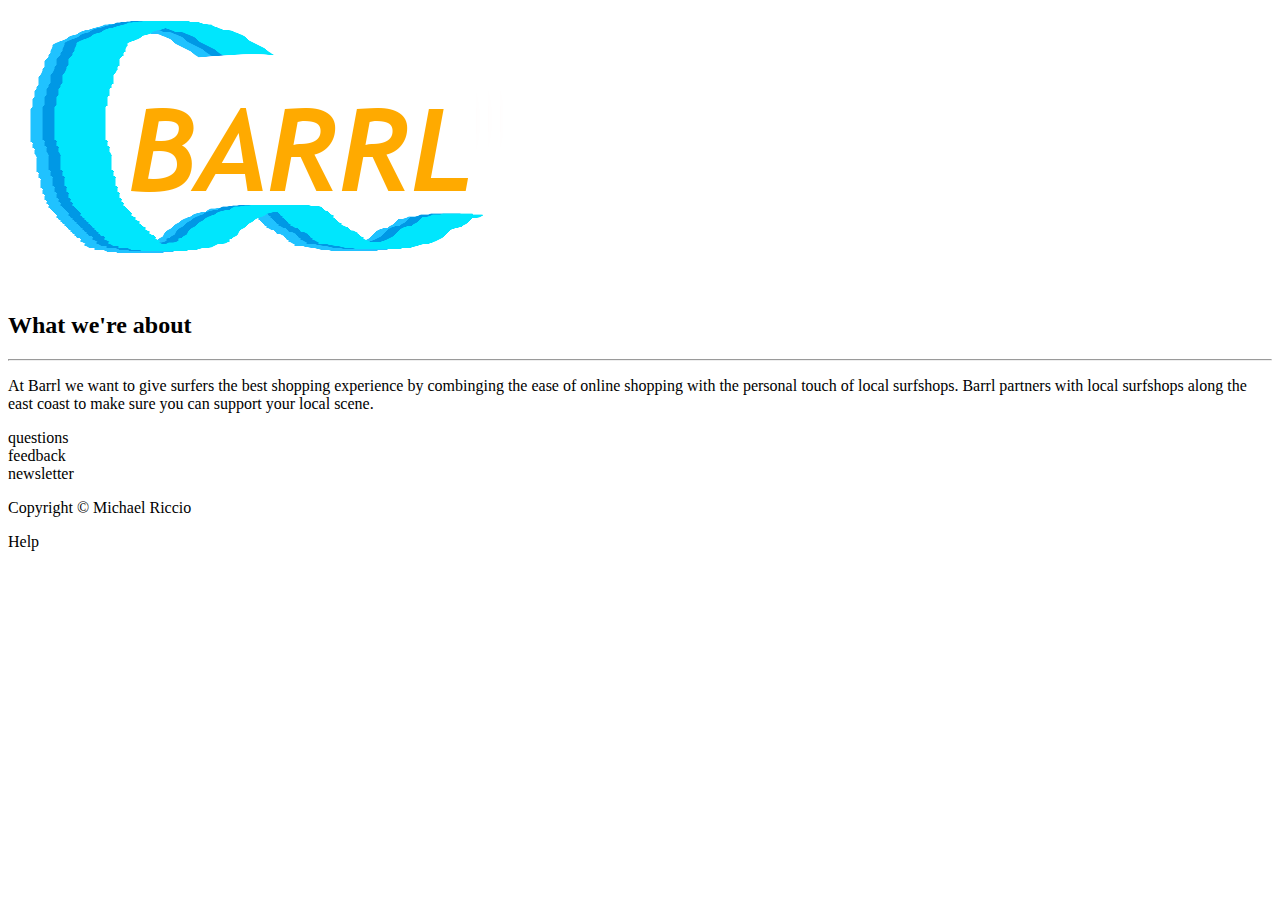
==== index.html @ 982ed609 "Add content" ====
<!DOCTYPE html>
<html lang="en">
<head>
    <meta charset="UTF-8">
    <meta name="viewport" content="width=device-width, initial-scale=1.0">
    <title>Barrl</title>
    <meta name='description' content="Your first and only stop for waveriding gear. Browse boards, fins, tethers, bags and more, all from local surf shops.">
    <meta name="author" content="Michael Riccio">
    <meta name="keywords" content="surf, surfboard, fin, fins, tether, tethers, waveriding, shop, wax">
    <link rel="stylesheet" href="css/style.css">
</head>
<body>
    <div class="container">
        <header>
            <div class="headbar">
                <img class="logo" src="pics/Barrl.png"></img>
                <div class="location">
                    <ul class="location-list"></ul>
                </div>
                <div class="social"></div>
            </div>
            <div class="promo-search">
                <p class="heading"></p>
                <div class="search"></div>
                <figcaption class="caption"></figcaption>
            </div>
        </header>
        <main>
            <div class="board">
                <div class="board-selector"></div>
                <div class="board-screen">
                    <div class="board-local"></div>
                    <div class="board-new"></div>
                    <div class="board-deals"></div>
                </div>
            </div>
            <div class="media"></div>
            <div class="goals">
                <h2>What we're about</h2>
                <hr>
                <p>At Barrl we want to give surfers the best shopping experience by combinging the ease of online shopping with the personal touch of local surfshops. Barrl partners with local surfshops along the east coast to make sure you can support your local scene.</p>
            </div>
            <div class="customer">
                <div class="customer-option">questions</div>
                <div class="customer-option">feedback</div>
                <div class="customer-option">newsletter</div>
            </div>
        </main>
        <footer>
            <p>Copyright © Michael Riccio</p>
            <div class="contact">
                <div class="social">
                    <!-- put social media here-->
                </div>
            </div>
        </footer>
    </div>
    <p class="help">Help</p>
<script type="text/javascript" src="js/app.js"></script>
</body>
</html>
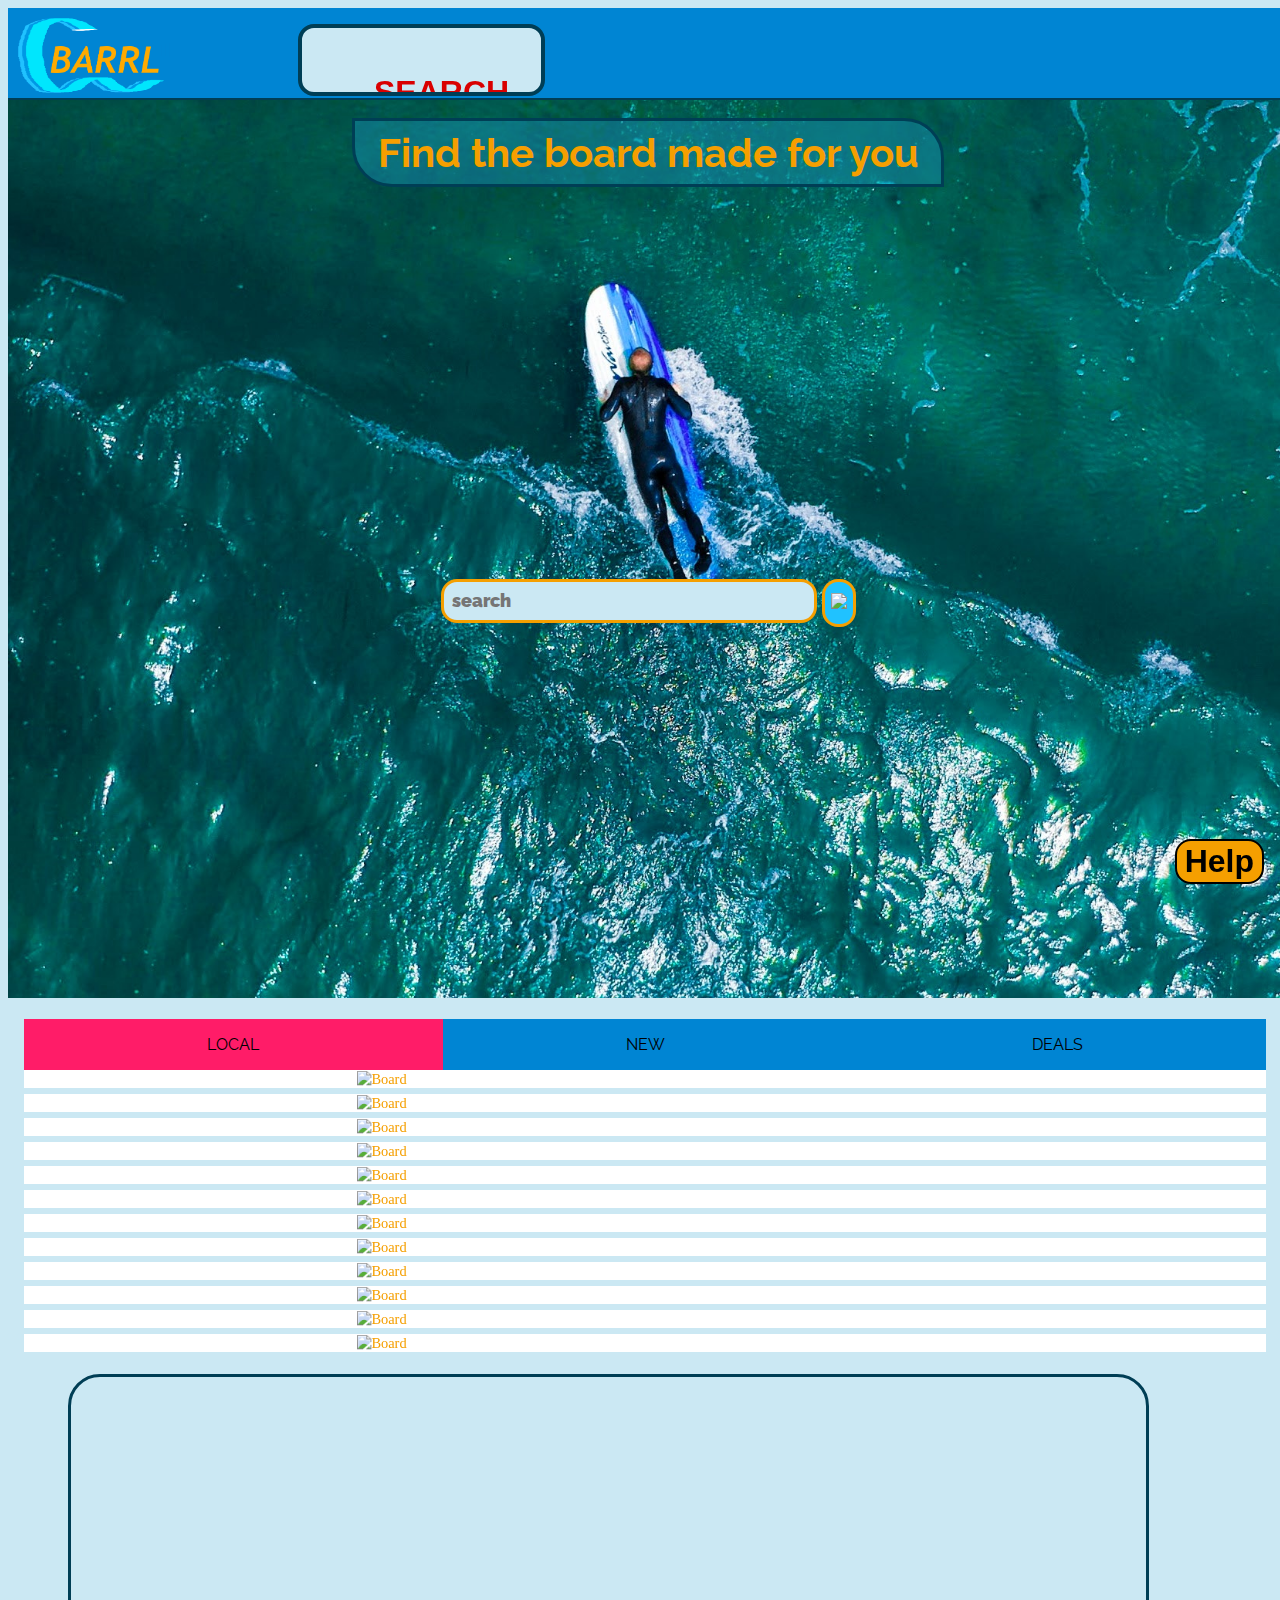
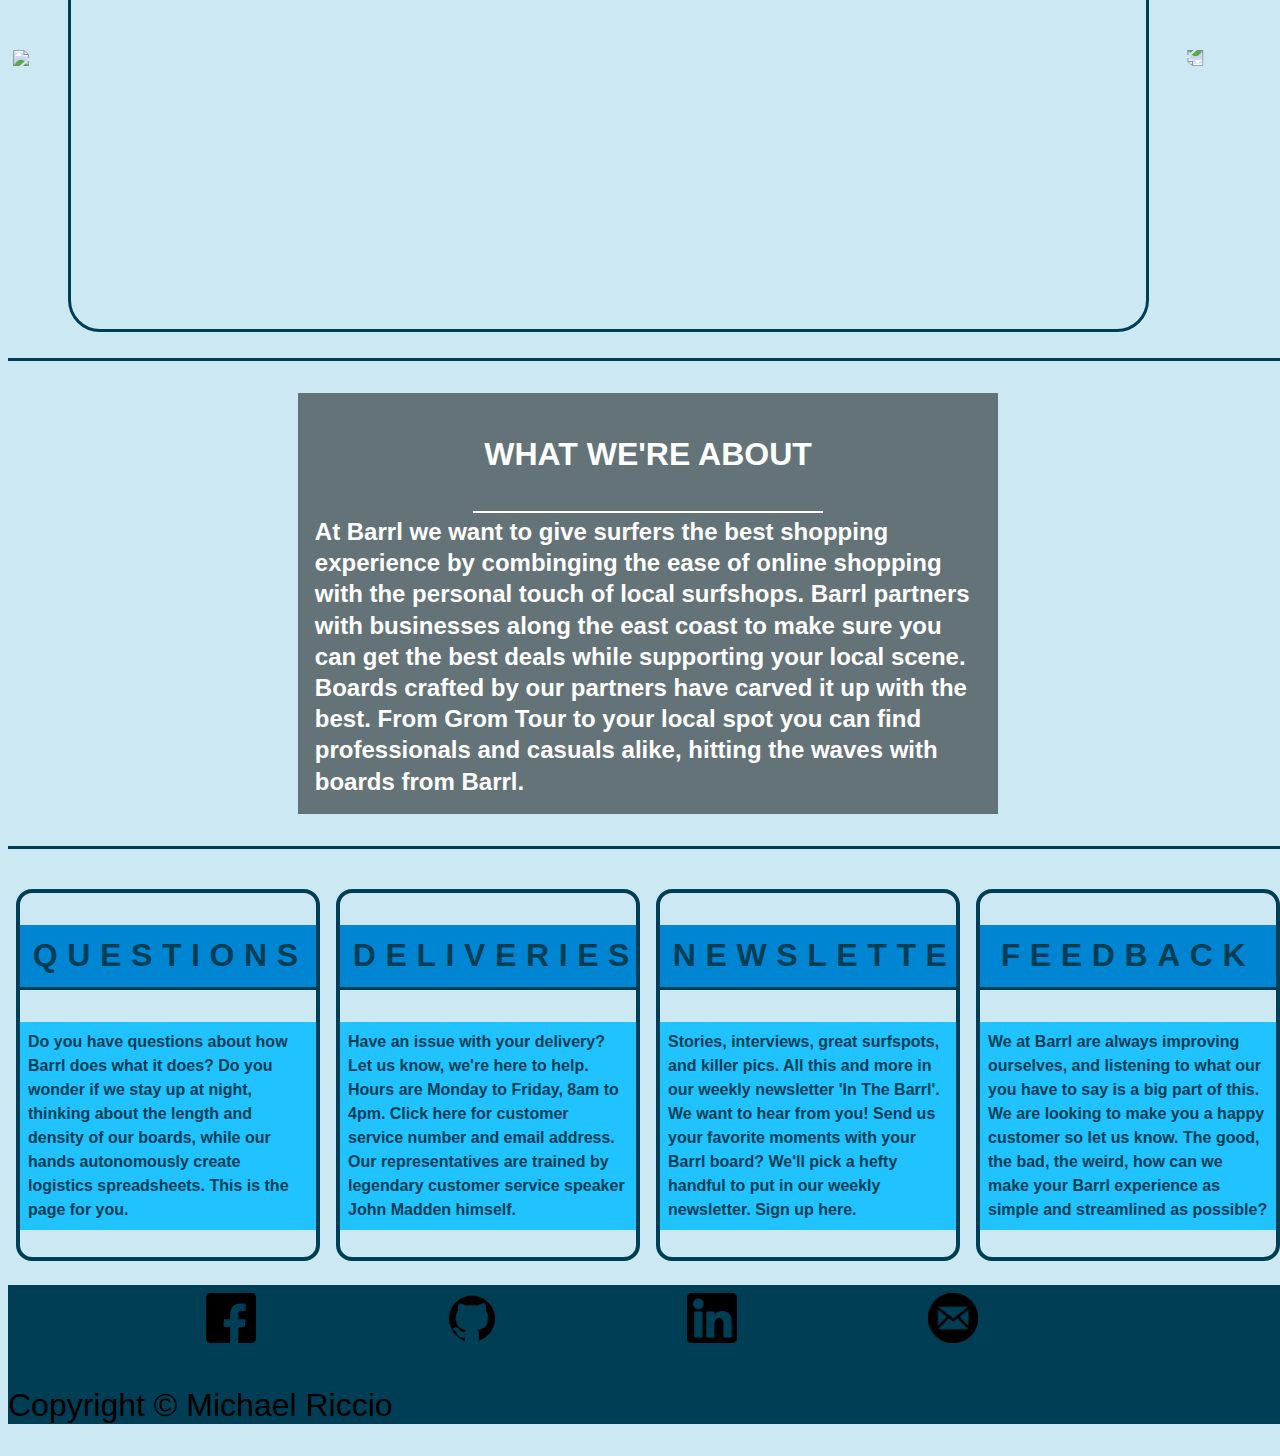
==== commit d31a7f0a: "Moving javascript variables" ====
--- a/index.html
+++ b/index.html
@@ -7,55 +7,147 @@
     <meta name='description' content="Your first and only stop for waveriding gear. Browse boards, fins, tethers, bags and more, all from local surf shops.">
     <meta name="author" content="Michael Riccio">
     <meta name="keywords" content="surf, surfboard, fin, fins, tether, tethers, waveriding, shop, wax">
+    <link rel="stylesheet" href="css/reset.css">
     <link rel="stylesheet" href="css/style.css">
+    <link rel="stylesheet" href="css/media.css">
 </head>
 <body>
     <div class="container">
         <header>
-            <div class="headbar">
-                <img class="logo" src="pics/Barrl.png"></img>
-                <div class="location">
-                    <ul class="location-list"></ul>
-                </div>
-                <div class="social"></div>
+            <div class="progress">
+                <div class="progress-info" id="progress-bar"></div>
             </div>
-            <div class="promo-search">
-                <p class="heading"></p>
-                <div class="search"></div>
-                <figcaption class="caption"></figcaption>
+            <img class="logo" src="pics/Barrl.png" alt="">
+            <div class="location">
+                <ul class="location-list">
+                    <li class="top-list s">SEARCH</li>
+                    <li class="top-list b">BOARDS</li>
+                    <li class="top-list m">MEDIA</li>
+                    <li class="top-list g">GOALS</li>
+                    <li class="top-list c">CUSTOMER</li>
+                </ul>
             </div>
         </header>
         <main>
-            <div class="board">
-                <div class="board-selector"></div>
-                <div class="board-screen">
-                    <div class="board-local"></div>
-                    <div class="board-new"></div>
-                    <div class="board-deals"></div>
+            <div class="promo-search">
+                <div class="heading-wrapper">
+                    <p class="heading">
+                        Find the board made for you
+                    </p> 
+                </div>
+                <div class="search">
+                    <input type="text" placeholder="search" aria-label="search">
+                    <button><img src="pics/glass.png"></button>
                 </div>
             </div>
-            <div class="media"></div>
+            <div class="board">
+                <div class="board-selector">
+                    <div class = "bg-active tab">LOCAL</div>
+                    <div class = "tab">NEW</div>
+                    <div class = "tab">DEALS</div>
+                </div>
+                <div class="board-screen">
+                    <div class="board-local here">
+                        <div class="board-item"><a href="" ><img src="pics/local (1).jpeg" alt="Board"></a></div>
+                        <div class="board-item"><a href="" ><img src="pics/local (1).jpg" alt="Board"></a></div>
+                        <div class="board-item"><a href="" ><img src="pics/local (1).png" alt="Board"></a></div>
+                        <div class="board-item"><a href="" ><img src="pics/local (2).jpeg" alt="Board"></a></div>
+                        <div class="board-item"><a href="" ><img src="pics/local (2).jpg" alt="Board"></a></div>
+                        <div class="board-item"><a href="" ><img src="pics/local (2).png" alt="Board"></a></div>
+                        <div class="board-item"><a href="" ><img src="pics/local (3).jpg" alt="Board"></a></div>
+                        <div class="board-item"><a href="" ><img src="pics/local (4).jpg" alt="Board"></a></div>
+                        <div class="board-item"><a href="" ><img src="pics/local (5).jpg" alt="Board"></a></div>
+                        <div class="board-item"><a href="" ><img src="pics/local (6).jpg" alt="Board"></a></div>
+                        <div class="board-item"><a href="" ><img src="pics/local (7).jpg" alt="Board"></a></div>
+                        <div class="board-item"><a href="" ><img src="pics/local (8).jpg" alt="Board"></a></div>
+                    </div>
+                    <div class="board-new hid"><a>
+                        <div class="board-item"><a href="" ><img src="pics/new.jpg" alt="Board"></a></div>
+                        <div class="board-item"><a href="" ><img src="pics/new2.jpg" alt="Board"></a></div>
+                        <div class="board-item"><a href="" ><img src="pics/new3.jpg" alt="Board"></a></div>
+                        <div class="board-item"><a href="" ><img src="pics/new4.jpg" alt="Board"></a></div>
+                        <div class="board-item"><a href="" ><img src="pics/new5.png" alt="Board"></a></div>
+                        <div class="board-item"><a href="" ><img src="pics/new6.png" alt="Board"></a></div>
+                        <div class="board-item"><a href="" ><img src="pics/new7.jpg" alt="Board"></a></div>
+                        <div class="board-item"><a href="" ><img src="pics/new8.jpeg" alt="Board"></a></div>
+                        <div class="board-item"><a href="" ><img src="pics/new9.png" alt="Board"></a></div>
+                        <div class="board-item"><a href="" ><img src="pics/new10.png" alt="Board"></a></div>
+                        <div class="board-item"><a href="" ><img src="pics/new11.png" alt="Board"></a></div>
+                        <div class="board-item"><a href="" ><img src="pics/new12.png" alt="Board"></a></div>
+                    </div>
+                    <div class="board-deals hid"> 
+                        <div class="board-item"><a href="" ><img src="pics/deal1.jpg" alt="Board"></a></div>
+                        <div class="board-item"><a href="" ><img src="pics/deal2.png" alt="Board"></a></div>
+                        <div class="board-item"><a href="" ><img src="pics/deal3.png" alt="Board"></a></div>
+                        <div class="board-item"><a href="" ><img src="pics/deal4.png" alt="Board"></a></div>
+                        <div class="board-item"><a href="" ><img src="pics/deal5.jpg" alt="Board"></a></div>
+                        <div class="board-item"><a href="" ><img src="pics/deal6.jpg" alt="Board"></a></div>
+                        <div class="board-item"><a href="" ><img src="pics/deal7.jpg" alt="Board"></a></div>
+                        <div class="board-item"><a href="" ><img src="pics/deal8.jpg" alt="Board"></a></div>
+                        <div class="board-item"><a href="" ><img src="pics/deal9.jpg" alt="Board"></a></div>
+                        <div class="board-item"><a href="" ><img src="pics/deal10.jpg" alt="Board"</a></div>
+                        <div class="board-item"><a href="" ><img src="pics/deal11.jpg" alt="Board"></a></div>
+                        <div class="board-item"><a href="" ><img src="pics/deal12.jpg" alt="Board"></a></div>
+                    </div>
+                </div>
+            </div>
+            <div class="media">
+                <div class="arrow-wrapper">
+                    <a class="arrow-anchor" href=""><img class="arrow" src="./pics/arrow.png"></a>
+                </div>
+                <div class="media-frame">
+                    <iframe class="frame1" width="560" height="315" src="https://www.youtube.com/embed/W7h-Yho8EB0" frameborder="0" allow="accelerometer; autoplay; encrypted-media; gyroscope; picture-in-picture" allowfullscreen></iframe>
+                </div>
+                <div class="arrow-wrapper">
+                    <a class="arrow-anchor" href=""><img class="arrow face-right" src="./pics/arrow.png"></a>
+                </div>
+            </div>
             <div class="goals">
-                <h2>What we're about</h2>
-                <hr>
-                <p>At Barrl we want to give surfers the best shopping experience by combinging the ease of online shopping with the personal touch of local surfshops. Barrl partners with local surfshops along the east coast to make sure you can support your local scene.</p>
+                <div class="goals-contain">
+                    <h2>What we're about</h2>
+                    <div>At Barrl we want to give surfers the best shopping experience by combinging the ease of online shopping with the personal touch of local surfshops. Barrl partners with businesses along the east coast to make sure you can get the best deals while supporting your local scene. Boards crafted by our partners have carved it up with the best. From Grom Tour to your local spot you can find professionals and casuals alike, hitting the waves with boards from Barrl.</div>
+                </div>
             </div>
             <div class="customer">
-                <div class="customer-option">questions</div>
-                <div class="customer-option">feedback</div>
-                <div class="customer-option">newsletter</div>
+                <a href="">
+                    <div class="customer-option">
+                        <h3>Questions</h3>
+                        <h5>Do you have questions about how Barrl does what it does? Do you wonder if we stay up at night, thinking about the length and density of our boards, while our hands autonomously create logistics spreadsheets. This is the page for you.</h5>
+                    </div> 
+                </a>
+                <a href="">
+                    <div class="customer-option">
+                        <h3>Deliveries</h3>
+                        <h5>Have an issue with your delivery? Let us know, we're here to help. Hours are Monday to Friday, 8am to 4pm. Click here for customer service number and email address. Our representatives are trained by legendary customer service speaker John Madden himself.</h5>
+                    </div>
+                </a>
+                <a href="">
+                    <div class="customer-option">
+                        <h3>newsletter</h3>
+                        <h5> Stories, interviews, great surfspots, and killer pics. All this and more in our weekly newsletter 'In The Barrl'. We want to hear from you! Send us your favorite moments with your Barrl board? We'll pick a hefty handful to put in our weekly newsletter. Sign up here.</h5>
+                    </div>
+                </a>
+                <a class="bottom" href="">
+                    <div class="customer-option">
+                        <h3>Feedback</h3>
+                        <h5>We at Barrl are always improving ourselves, and listening to what our you have to say is a big part of this. We are looking to make you a happy customer so let us know. The good, the bad, the weird, how can we make your Barrl experience as simple and streamlined as possible?</h5>
+                    </div>
+                </a>
             </div>
         </main>
         <footer>
+            <ul class="social">
+                <li><a href="https://www.facebook.com/michael.riccio.5205"><img src="pics/facebook.png" class=" fa-facebook-square pic"></img></a></li>
+                <li><a href="https://github.com/michaelriccio/Michael-Riccio"><img src="pics/github.png" class=" fa-github-square pic"></img></a></li>
+                <li><a href="https://www.linkedin.com/in/michael-riccio-0241981a8/"><img src="pics/linked-in.png" class=" fa-linkedin pic"></img></a></li>
+                <li><a href="michaelriccio25@gmail.com"><img src="pics/email.png" class=" fa-envelope pic"></img></a></li>
+            </ul>
             <p>Copyright © Michael Riccio</p>
             <div class="contact">
-                <div class="social">
-                    <!-- put social media here-->
-                </div>
             </div>
         </footer>
+        <a class="help">Help</a>
     </div>
-    <p class="help">Help</p>
-<script type="text/javascript" src="js/app.js"></script>
+    <script src="js/app.js"></script>
 </body>
 </html>--- a/css/style.css
+++ b/css/style.css
@@ -0,0 +1,623 @@
+@import url("https://fonts.googleapis.com/css2?family=Raleway:ital,wght@1,500&display=swap");
+@import url(media.css);
+html {
+  --blue1: #00e6fd;
+  --blue2: #20c2ff;
+  --blue3: #0085d3;
+  --white: #cbe8f3;
+  --black: #003e55;
+  --orange: #f59f00;
+  -webkit-box-sizing: border-box;
+          box-sizing: border-box;
+}
+
+.container {
+  max-width: 100%;
+}
+
+body {
+  background-color: var(--white);
+  height: 100%;
+  width: 100%;
+}
+
+a {
+  color: var(--orange);
+  text-decoration: none;
+}
+
+h3 {
+  font-size: 2rem;
+}
+
+h5 {
+  font-size: 1rem;
+}
+
+header {
+  background-color: var(--blue3);
+  border-bottom: solid 2px var(--black);
+  height: 10vh;
+  position: fixed;
+  width: 100%;
+  z-index: 9999;
+}
+
+header .progress {
+  width: 100%;
+  height: 6px;
+}
+
+header .progress .progress-info {
+  height: 6px;
+  background-color: var(--orange);
+  width: 0;
+}
+
+header .logo {
+  display: inline;
+  height: 10vh;
+  margin-left: .2rem;
+}
+
+header .location {
+  background-color: var(--white);
+  border-radius: 1rem;
+  border: solid 4px var(--black);
+  display: inline;
+  font-family: 'Trebuchet MS', sans-serif;
+  font-size: 2rem;
+  font-weight: 700;
+  height: 2em;
+  line-height: 2em;
+  margin-left: 10vw;
+  margin-top: .3em;
+  overflow: hidden;
+  padding: 0 .5rem;
+  position: absolute;
+}
+
+header .location .location-list {
+  list-style: none;
+}
+
+header .location .location-list .top-list {
+  display: -webkit-box;
+  display: -ms-flexbox;
+  display: flex;
+  -webkit-box-pack: center;
+      -ms-flex-pack: center;
+          justify-content: center;
+  -webkit-filter: brightness(0.85);
+          filter: brightness(0.85);
+  -webkit-transition: font-size .1s ease-out;
+  transition: font-size .1s ease-out;
+}
+
+header .location .location-list .top-list:hover {
+  font-size: 2.2rem;
+}
+
+header .location .location-list .s {
+  color: red;
+}
+
+header .location .location-list .b {
+  color: orange;
+}
+
+header .location .location-list .m {
+  color: greenyellow;
+}
+
+header .location .location-list .g {
+  color: blue;
+}
+
+header .location .location-list .c {
+  color: purple;
+}
+
+.drop-bottom {
+  height: -webkit-fit-content;
+  height: -moz-fit-content;
+  height: fit-content;
+}
+
+main {
+  padding-top: 10vh;
+  display: -ms-grid;
+  display: grid;
+      grid-template-areas: "promo-search" "board" "media" "goals" "customer";
+}
+
+main .promo-search {
+  -ms-grid-row: 1;
+  -ms-grid-column: 1;
+  grid-area: promo-search;
+  background-image: url(../pics/surfing-background.jpg);
+  background-position: 50% 30%;
+  background-size: cover;
+  background-repeat: no-repeat;
+  display: -ms-grid;
+  display: grid;
+  -webkit-box-pack: center;
+      -ms-flex-pack: center;
+          justify-content: center;
+  height: 900px;
+}
+
+main .promo-search .heading-wrapper .heading {
+  color: var(--orange);
+  font-family: 'Raleway', sans-serif;
+  font-size: 2.5rem;
+  font-weight: 700;
+  padding: .5rem 1.4rem;
+  margin: .5em;
+  text-align: center;
+  width: 60vw;
+  background-color: #1ca1d162;
+  border: solid 3px var(--black);
+  border-radius: 0 1em 0 1em;
+  max-width: -webkit-max-content;
+  max-width: -moz-max-content;
+  max-width: max-content;
+}
+
+main .promo-search .search {
+  display: -webkit-box;
+  display: -ms-flexbox;
+  display: flex;
+  -webkit-box-pack: center;
+      -ms-flex-pack: center;
+          justify-content: center;
+}
+
+main .promo-search .search input {
+  border-radius: 1rem;
+  padding-left: .5rem;
+  border: solid 3px var(--orange);
+  background-color: var(--white);
+  font-weight: 900;
+  font-size: 2vh;
+  font-family: 'raleway';
+  height: 2em;
+  width: 40vw;
+  max-width: 20em;
+}
+
+main .promo-search .search button {
+  border-radius: 1rem;
+  height: 3rem;
+  margin-left: 5px;
+  border: solid 3px var(--orange);
+  background-color: var(--blue2);
+  -webkit-transition: background-color .2s ease-out;
+  transition: background-color .2s ease-out;
+}
+
+main .promo-search .search button:hover {
+  background-color: var(--blue1);
+}
+
+main .promo-search .search button:active {
+  -webkit-filter: hue-rotate(205deg);
+          filter: hue-rotate(205deg);
+}
+
+main .promo-search .search button img {
+  height: 2rem;
+}
+
+main .board {
+  margin: 1em 1em;
+}
+
+main .board .board-selector {
+  margin-top: 5px;
+  background-color: var(--blue3);
+  display: -webkit-box;
+  display: -ms-flexbox;
+  display: flex;
+  -webkit-box-pack: space-evenly;
+      -ms-flex-pack: space-evenly;
+          justify-content: space-evenly;
+  margin-right: 6px;
+  position: -webkit-sticky;
+  position: sticky;
+}
+
+main .board .board-selector .tab {
+  -webkit-box-flex: 1;
+      -ms-flex-positive: 1;
+          flex-grow: 1;
+  text-align: center;
+  padding: 1em;
+  font-family: "raleway";
+  position: relative;
+  background-color: var(--blue3);
+  -webkit-transition: -webkit-filter .2s ease-out;
+  transition: -webkit-filter .2s ease-out;
+  transition: filter .2s ease-out;
+  transition: filter .2s ease-out, -webkit-filter .2s ease-out;
+}
+
+main .board .board-selector .tab::before {
+  content: '';
+  background-color: black;
+  width: 40%;
+  left: 30%;
+  height: 1px;
+  position: absolute;
+  top: 70%;
+  -webkit-transform: scaleX(0);
+          transform: scaleX(0);
+  -webkit-transition: -webkit-transform .2s ease-out;
+  transition: -webkit-transform .2s ease-out;
+  transition: transform .2s ease-out;
+  transition: transform .2s ease-out, -webkit-transform .2s ease-out;
+}
+
+main .board .board-selector .tab:hover::before {
+  -webkit-transform: scaleX(1);
+          transform: scaleX(1);
+}
+
+main .board .board-selector .tab:hover {
+  -webkit-filter: brightness(1.5);
+          filter: brightness(1.5);
+}
+
+main .board .board-selector .bg-active {
+  background-color: #ff1c68;
+}
+
+main .board .board-screen .here {
+  display: -ms-grid;
+  display: grid;
+  -ms-grid-columns: (100px, 1fr)[auto-fill];
+      grid-template-columns: repeat(auto-fill 100px, 1fr);
+  gap: 0;
+}
+
+main .board .board-screen .hid {
+  display: none;
+}
+
+main .board .board-item {
+  background-color: white;
+  overflow: hidden;
+  margin-right: 6px;
+  margin-bottom: 6px;
+}
+
+main .board .board-item a {
+  width: 100%;
+  height: 100%;
+  display: -webkit-box;
+  display: -ms-flexbox;
+  display: flex;
+  -webkit-box-pack: center;
+      -ms-flex-pack: center;
+          justify-content: center;
+}
+
+main .board .board-item a:hover img {
+  -webkit-transform: scale(1);
+          transform: scale(1);
+}
+
+main .board .board-item a img {
+  width: 50vw;
+  -webkit-transition: -webkit-transform .5s ease-in-out;
+  transition: -webkit-transform .5s ease-in-out;
+  transition: transform .5s ease-in-out;
+  transition: transform .5s ease-in-out, -webkit-transform .5s ease-in-out;
+  -webkit-transform: scale(0.9);
+          transform: scale(0.9);
+}
+
+main .media {
+  -ms-grid-row: 3;
+  -ms-grid-column: 1;
+  grid-area: media;
+  display: -webkit-box;
+  display: -ms-flexbox;
+  display: flex;
+  -ms-flex-pack: distribute;
+      justify-content: space-around;
+  position: relative;
+  max-width: 1200px;
+}
+
+main .media .arrow-wrapper {
+  display: -webkit-box;
+  display: -ms-flexbox;
+  display: flex;
+  -webkit-box-orient: vertical;
+  -webkit-box-direction: normal;
+      -ms-flex-direction: column;
+          flex-direction: column;
+  -webkit-box-pack: center;
+      -ms-flex-pack: center;
+          justify-content: center;
+  position: relative;
+}
+
+main .media .arrow-wrapper .arrow-anchor {
+  margin: 5px;
+  display: -webkit-box;
+  display: -ms-flexbox;
+  display: flex;
+  -webkit-box-pack: center;
+      -ms-flex-pack: center;
+          justify-content: center;
+  padding: 5px;
+  border: solid 2px rgba(255, 255, 255, 0);
+}
+
+main .media .arrow-wrapper .arrow-anchor:hover {
+  border: solid 2px var(--orange);
+}
+
+main .media .arrow-wrapper .arrow-anchor .arrow {
+  width: 3vw;
+  position: absolute;
+}
+
+main .media .arrow-wrapper .arrow-anchor .face-right {
+  -webkit-transform: rotate(180deg);
+          transform: rotate(180deg);
+}
+
+main .media .media-frame {
+  width: 90%;
+  position: relative;
+  padding-top: 46%;
+  -ms-grid-column-align: center;
+      justify-self: center;
+}
+
+main .media .media-frame .frame1 {
+  position: absolute;
+  top: 0;
+  left: 0;
+  bottom: 0;
+  right: 0;
+  width: 99.5%;
+  height: 100%;
+  border: solid 3px var(--black);
+  border-radius: 2em;
+}
+
+main .goals {
+  -ms-grid-row: 4;
+  -ms-grid-column: 1;
+  grid-area: goals;
+  background-image: url(../pics/surfshop.jpg);
+  background-size: cover;
+  font-family: 'Segoe UI', Tahoma, Geneva, Verdana, sans-serif;
+  font-weight: 600;
+  color: white;
+  display: -webkit-box;
+  display: -ms-flexbox;
+  display: flex;
+  -webkit-box-pack: center;
+      -ms-flex-pack: center;
+          justify-content: center;
+  margin: 2em 0;
+  border-top: solid 3px var(--black);
+  border-bottom: solid 3px var(--black);
+}
+
+main .goals .goals-contain {
+  background-color: rgba(0, 0, 0, 0.507);
+  margin: 2em;
+  max-width: 700px;
+}
+
+main .goals .goals-contain h2 {
+  display: -webkit-box;
+  display: -ms-flexbox;
+  display: flex;
+  -webkit-box-pack: center;
+      -ms-flex-pack: center;
+          justify-content: center;
+  font-size: 2rem;
+  text-transform: uppercase;
+  padding-top: .5em;
+}
+
+main .goals .goals-contain div {
+  font-size: 1.5rem;
+  padding: .7em;
+  line-height: 1.3em;
+  position: relative;
+}
+
+main .goals .goals-contain div::before {
+  content: '';
+  background-color: white;
+  position: absolute;
+  width: 50%;
+  left: 25%;
+  top: .5em;
+  height: 2px;
+}
+
+main .customer {
+  -ms-grid-row: 5;
+  -ms-grid-column: 1;
+  grid-area: customer;
+  display: -ms-grid;
+  display: grid;
+  -ms-grid-columns: (minmax(300px, 1fr))[auto-fill];
+      grid-template-columns: repeat(auto-fill, minmax(300px, 1fr));
+  -webkit-box-pack: justify;
+      -ms-flex-pack: justify;
+          justify-content: space-between;
+}
+
+main .customer a:hover h3 {
+  color: var(--orange);
+}
+
+main .customer .customer-option {
+  border-radius: 1em;
+  border: solid 4px var(--black);
+  font-family: 'Gill Sans', 'Gill Sans MT', Calibri, 'Trebuchet MS', sans-serif;
+  margin: .5em;
+  overflow: hidden;
+}
+
+main .customer .customer-option h3 {
+  background-color: var(--blue3);
+  border-bottom: solid 3px var(--black);
+  color: var(--black);
+  letter-spacing: .3em;
+  padding: .4em;
+  text-align: center;
+  text-decoration: none;
+  text-transform: uppercase;
+  -webkit-transition: color .2s ease-out;
+  transition: color .2s ease-out;
+}
+
+main .customer .customer-option h5 {
+  background-color: var(--blue2);
+  color: var(--black);
+  line-height: 1.5em;
+  padding: .5em;
+  min-height: 190px;
+}
+
+footer {
+  grid-area: footer;
+  background-color: var(--black);
+}
+
+footer p {
+  font-family: 'Gill Sans', 'Gill Sans MT', Calibri, 'Trebuchet MS', sans-serif;
+  font-size: 2rem;
+  max-width: 50%;
+}
+
+.social {
+  display: -webkit-box;
+  display: -ms-flexbox;
+  display: flex;
+  -webkit-box-pack: space-evenly;
+      -ms-flex-pack: space-evenly;
+          justify-content: space-evenly;
+  list-style: none;
+  width: 90vw;
+  padding: .5rem;
+}
+
+.social a .fa-facebook-square {
+  -webkit-filter: brightness(0);
+          filter: brightness(0);
+  -webkit-transition-property: -webkit-filter, -webkit-transform;
+  transition-property: -webkit-filter, -webkit-transform;
+  transition-property: filter, transform;
+  transition-property: filter, transform, -webkit-filter, -webkit-transform;
+  -webkit-transition-duration: .2s, .2s;
+          transition-duration: .2s, .2s;
+  -webkit-transition-timing-function: ease-out, ease-out;
+          transition-timing-function: ease-out, ease-out;
+}
+
+.social a .fa-facebook-square:hover {
+  -webkit-filter: brightness(1);
+          filter: brightness(1);
+  -webkit-transform: scale(1.1);
+          transform: scale(1.1);
+}
+
+.social a .fa-linkedin {
+  -webkit-filter: brightness(0);
+          filter: brightness(0);
+  -webkit-transition-property: -webkit-filter, -webkit-transform;
+  transition-property: -webkit-filter, -webkit-transform;
+  transition-property: filter, transform;
+  transition-property: filter, transform, -webkit-filter, -webkit-transform;
+  -webkit-transition-duration: .2s, .2s;
+          transition-duration: .2s, .2s;
+  -webkit-transition-timing-function: ease-out, ease-out;
+          transition-timing-function: ease-out, ease-out;
+}
+
+.social a .fa-linkedin:hover {
+  -webkit-filter: brightness(1);
+          filter: brightness(1);
+  -webkit-transform: scale(1.1);
+          transform: scale(1.1);
+}
+
+.social a .fa-github-square {
+  -webkit-filter: invert(0%);
+          filter: invert(0%);
+  -webkit-transition-property: -webkit-filter, -webkit-transform;
+  transition-property: -webkit-filter, -webkit-transform;
+  transition-property: filter, transform;
+  transition-property: filter, transform, -webkit-filter, -webkit-transform;
+  -webkit-transition-duration: .2s, .2s;
+          transition-duration: .2s, .2s;
+  -webkit-transition-timing-function: ease-out, ease-out;
+          transition-timing-function: ease-out, ease-out;
+}
+
+.social a .fa-github-square:hover {
+  -webkit-filter: invert(40%);
+          filter: invert(40%);
+  -webkit-transform: scale(1.2);
+          transform: scale(1.2);
+}
+
+.social a .fa-envelope {
+  -webkit-filter: invert(0%);
+          filter: invert(0%);
+  -webkit-transition-property: -webkit-filter, -webkit-transform;
+  transition-property: -webkit-filter, -webkit-transform;
+  transition-property: filter, transform;
+  transition-property: filter, transform, -webkit-filter, -webkit-transform;
+  -webkit-transition-duration: .2s, .2s;
+          transition-duration: .2s, .2s;
+  -webkit-transition-timing-function: ease-out, ease-out;
+          transition-timing-function: ease-out, ease-out;
+}
+
+.social a .fa-envelope:hover {
+  -webkit-filter: invert(40%);
+          filter: invert(40%);
+  -webkit-transform: scale(1.2);
+          transform: scale(1.2);
+}
+
+.social .pic {
+  width: 50px;
+  height: 50px;
+}
+
+.help {
+  background-color: var(--orange);
+  border: solid 2px black;
+  color: black;
+  border-radius: 1rem;
+  font-family: helvetica;
+  font-size: 2rem;
+  font-weight: 700;
+  padding: 2px .5rem;
+  position: fixed;
+  z-index: 5;
+  bottom: 1rem;
+  right: 1rem;
+  -webkit-transition: background-color .2s ease-in;
+  transition: background-color .2s ease-in;
+}
+
+.help:hover {
+  background-color: #ffd900;
+  cursor: pointer;
+}
+/*# sourceMappingURL=style.css.map */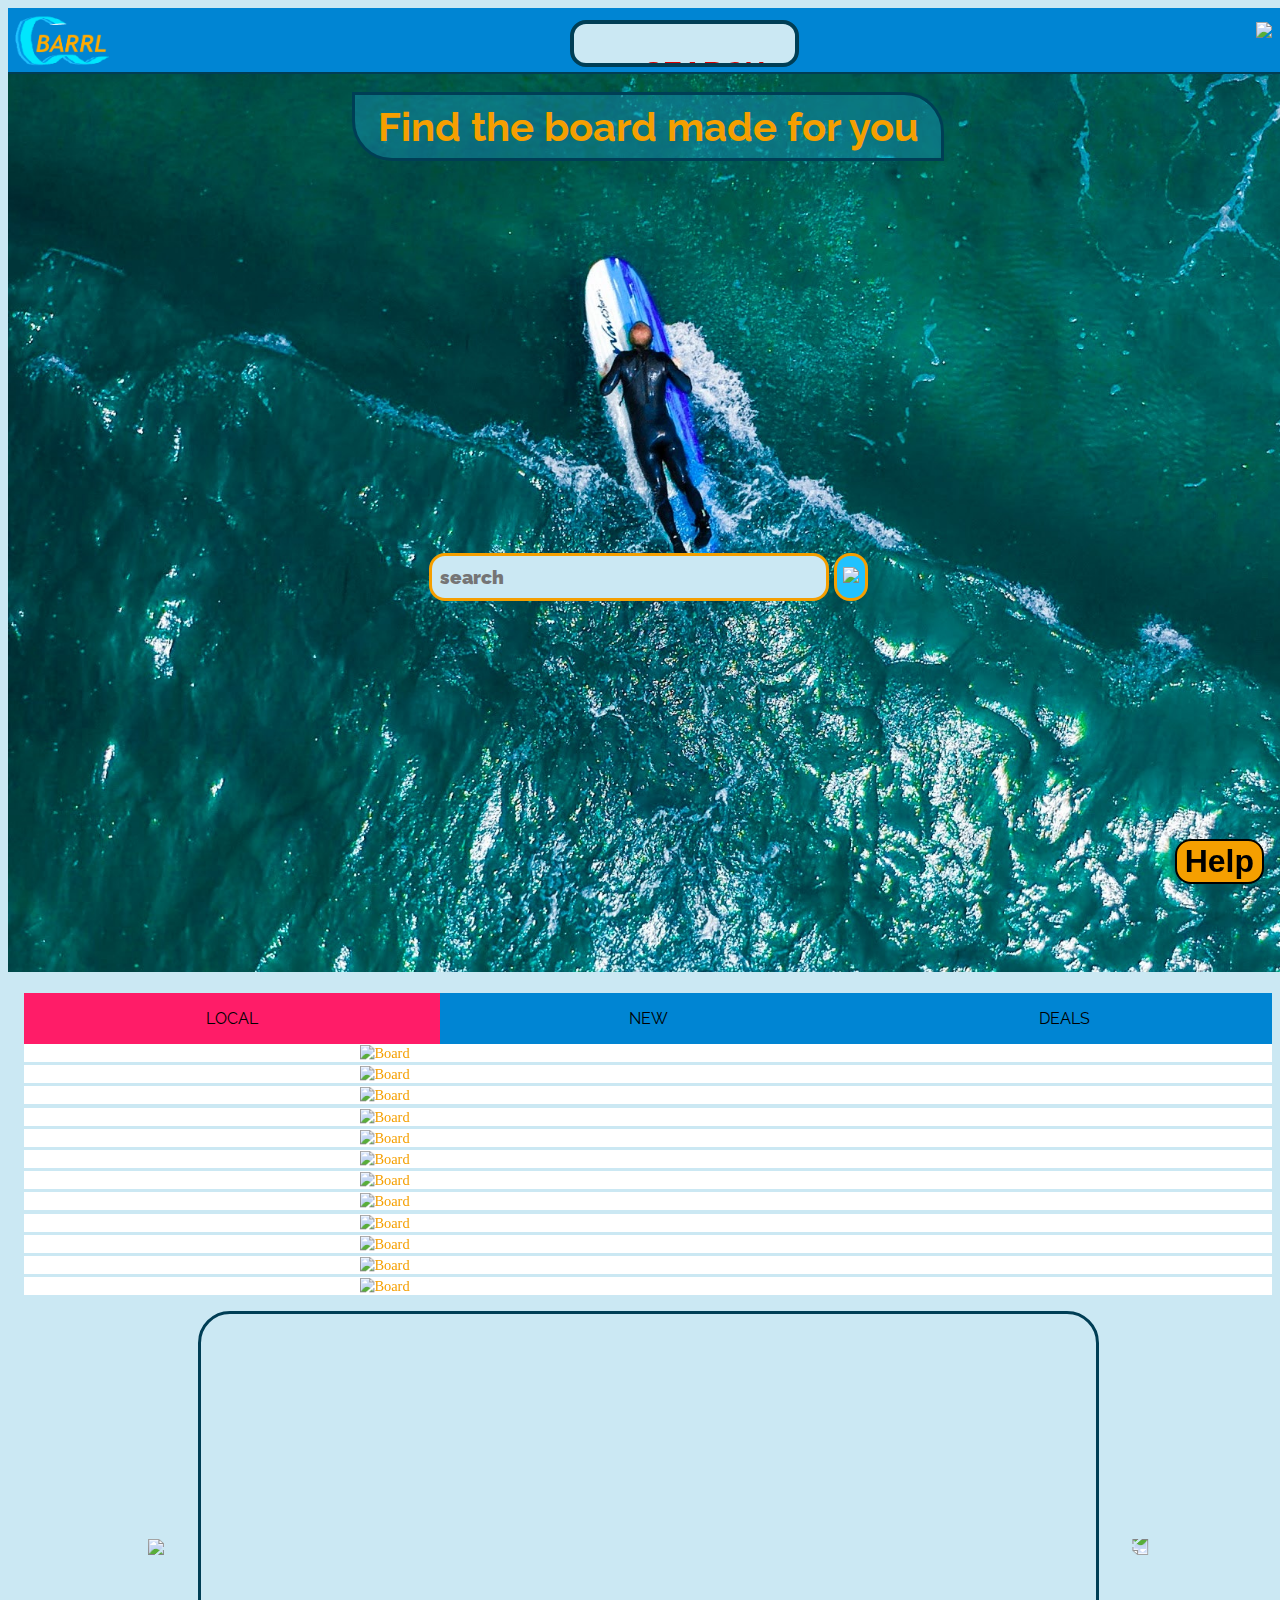
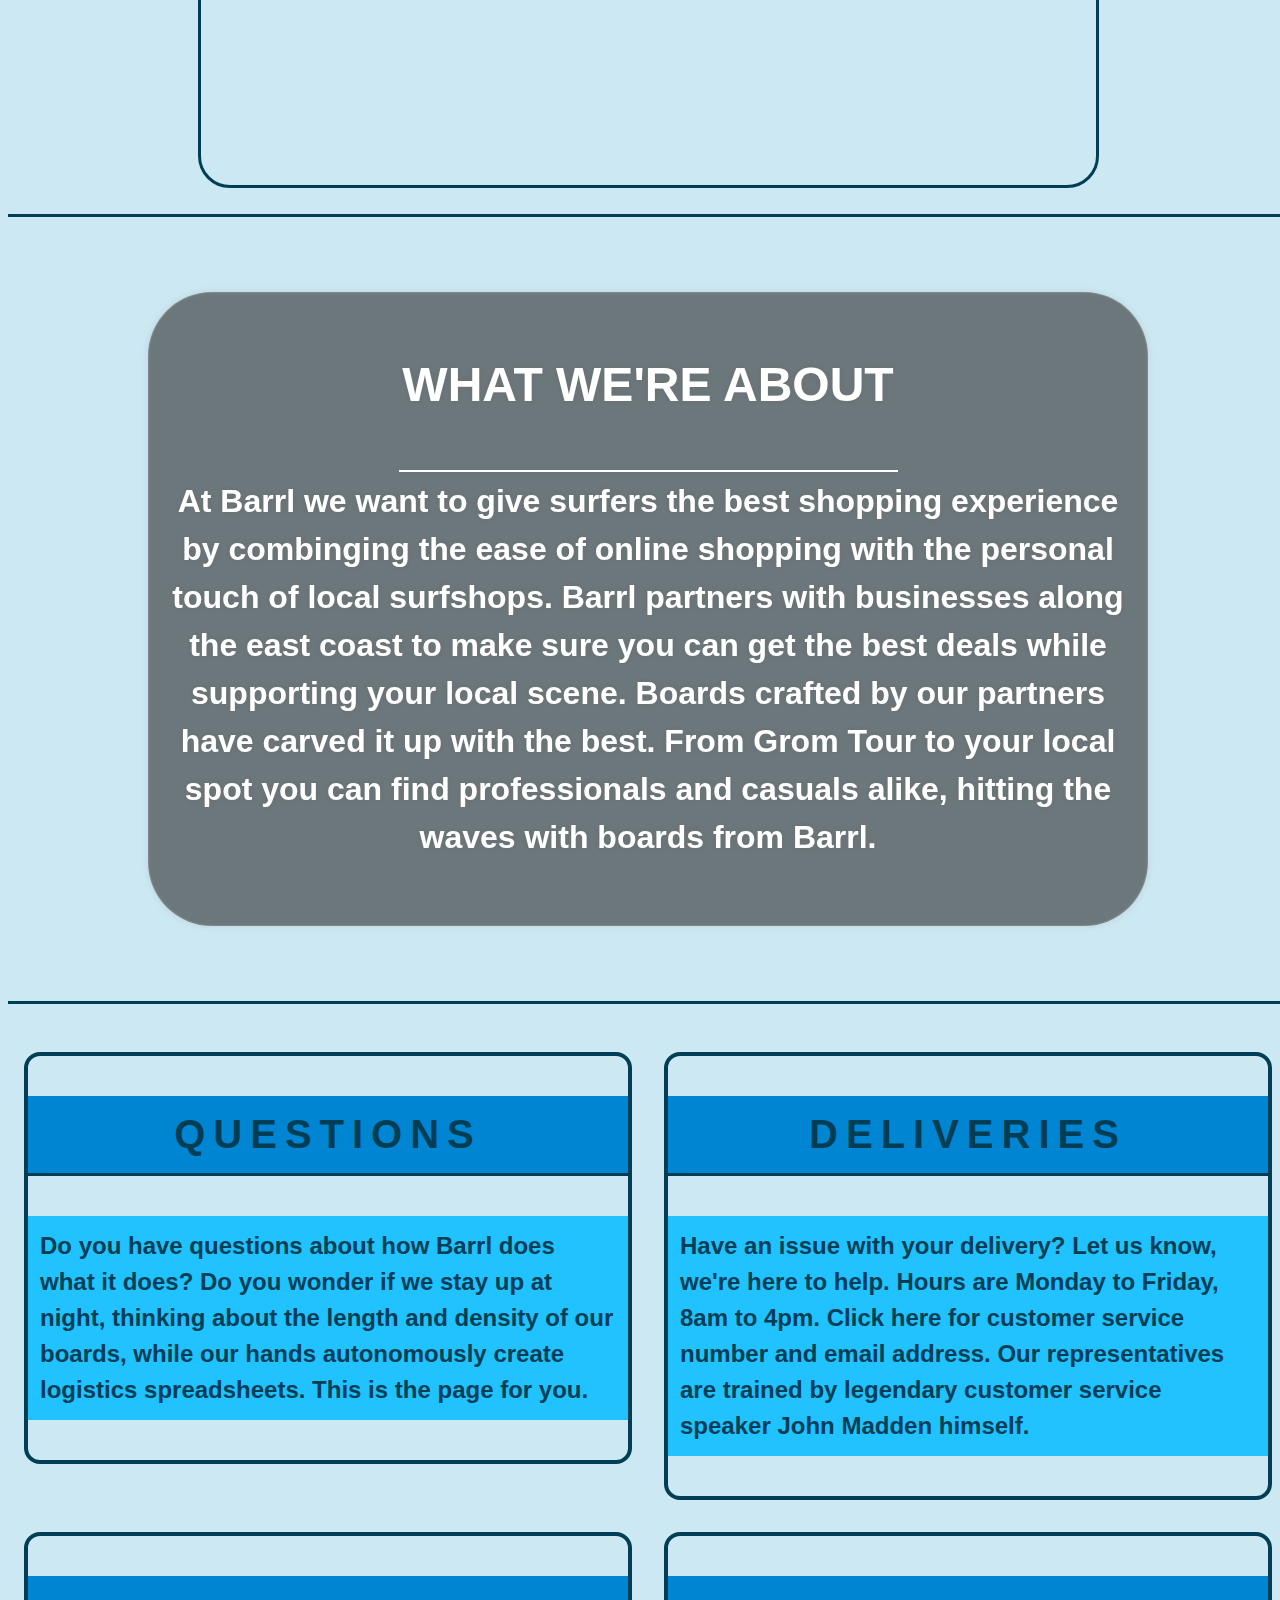
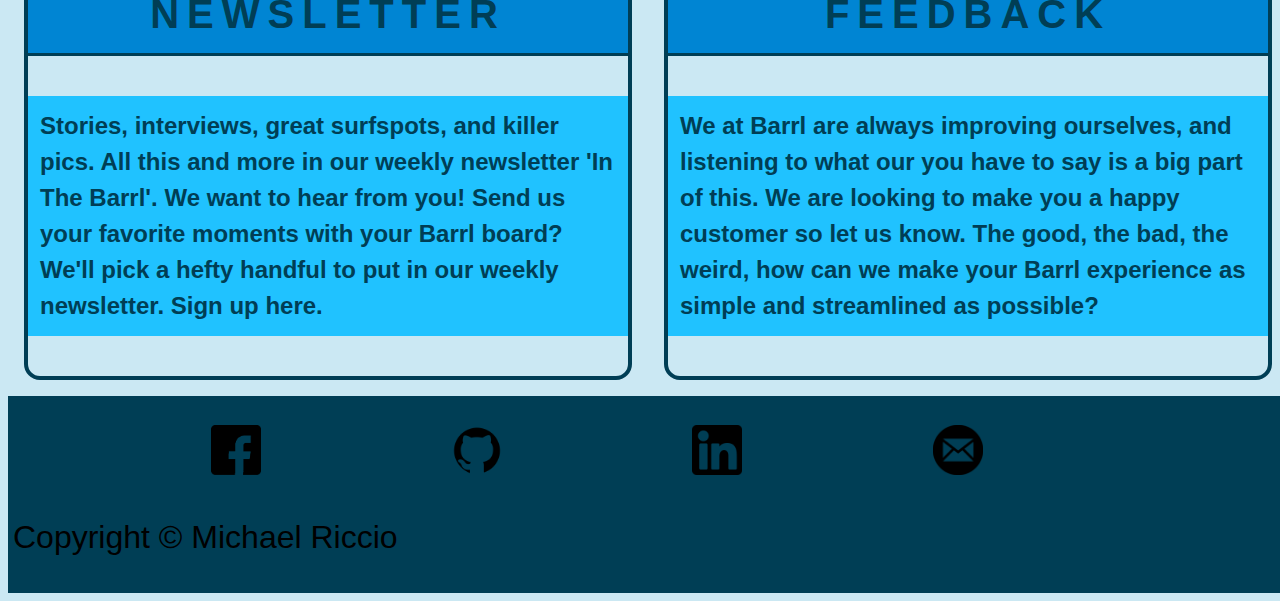
==== commit d325e447: "Final webpage" ====
--- a/index.html
+++ b/index.html
@@ -17,37 +17,47 @@
             <div class="progress">
                 <div class="progress-info" id="progress-bar"></div>
             </div>
-            <img class="logo" src="pics/Barrl.png" alt="">
-            <div class="location">
-                <ul class="location-list">
-                    <li class="top-list s">SEARCH</li>
-                    <li class="top-list b">BOARDS</li>
-                    <li class="top-list m">MEDIA</li>
-                    <li class="top-list g">GOALS</li>
-                    <li class="top-list c">CUSTOMER</li>
-                </ul>
+            <div class="header-container">
+                <img class="logo" src="pics/Barrl.png" alt="">
+                <div class="location">
+                    <ul class="location-list">
+                        <!-- <li class="top-list s">SEARCH</li>
+                        <li class="top-list b">BOARDS</li>
+                        <li class="top-list m">MEDIA</li>
+                        <li class="top-list g">GOALS</li>
+                        <li class="top-list c">CUSTOMER</li> -->
+                    </ul>
+                </div>
+                    <img src="pics/menu.png" class="menu-icon">
             </div>
+            <ul class="sidebar">
+                <!-- <li class="nav"> Seach </li>
+                <li class="nav"> Boards </li>
+                <li class="nav"> Media </li>
+                <li class="nav"> Goals </li>
+                <li class="nav"> Customer</li> -->
+            </ul>
         </header>
         <main>
-            <div class="promo-search">
+            <div class="search">
                 <div class="heading-wrapper">
                     <p class="heading">
                         Find the board made for you
                     </p> 
                 </div>
-                <div class="search">
+                <div class="promo-search">
                     <input type="text" placeholder="search" aria-label="search">
                     <button><img src="pics/glass.png"></button>
                 </div>
             </div>
             <div class="board">
                 <div class="board-selector">
-                    <div class = "bg-active tab">LOCAL</div>
+                    <div class = "tab bg-active">LOCAL</div>
                     <div class = "tab">NEW</div>
                     <div class = "tab">DEALS</div>
                 </div>
                 <div class="board-screen">
-                    <div class="board-local here">
+                    <div class="board-grid here">
                         <div class="board-item"><a href="" ><img src="pics/local (1).jpeg" alt="Board"></a></div>
                         <div class="board-item"><a href="" ><img src="pics/local (1).jpg" alt="Board"></a></div>
                         <div class="board-item"><a href="" ><img src="pics/local (1).png" alt="Board"></a></div>
@@ -61,7 +71,7 @@
                         <div class="board-item"><a href="" ><img src="pics/local (7).jpg" alt="Board"></a></div>
                         <div class="board-item"><a href="" ><img src="pics/local (8).jpg" alt="Board"></a></div>
                     </div>
-                    <div class="board-new hid"><a>
+                    <div class="board-grid">
                         <div class="board-item"><a href="" ><img src="pics/new.jpg" alt="Board"></a></div>
                         <div class="board-item"><a href="" ><img src="pics/new2.jpg" alt="Board"></a></div>
                         <div class="board-item"><a href="" ><img src="pics/new3.jpg" alt="Board"></a></div>
@@ -75,7 +85,7 @@
                         <div class="board-item"><a href="" ><img src="pics/new11.png" alt="Board"></a></div>
                         <div class="board-item"><a href="" ><img src="pics/new12.png" alt="Board"></a></div>
                     </div>
-                    <div class="board-deals hid"> 
+                    <div class="board-grid"> 
                         <div class="board-item"><a href="" ><img src="pics/deal1.jpg" alt="Board"></a></div>
                         <div class="board-item"><a href="" ><img src="pics/deal2.png" alt="Board"></a></div>
                         <div class="board-item"><a href="" ><img src="pics/deal3.png" alt="Board"></a></div>
@@ -85,7 +95,7 @@
                         <div class="board-item"><a href="" ><img src="pics/deal7.jpg" alt="Board"></a></div>
                         <div class="board-item"><a href="" ><img src="pics/deal8.jpg" alt="Board"></a></div>
                         <div class="board-item"><a href="" ><img src="pics/deal9.jpg" alt="Board"></a></div>
-                        <div class="board-item"><a href="" ><img src="pics/deal10.jpg" alt="Board"</a></div>
+                        <div class="board-item"><a href="" ><img src="pics/deal10.jpg" alt="Board"></a></div>
                         <div class="board-item"><a href="" ><img src="pics/deal11.jpg" alt="Board"></a></div>
                         <div class="board-item"><a href="" ><img src="pics/deal12.jpg" alt="Board"></a></div>
                     </div>
@@ -104,35 +114,41 @@
             </div>
             <div class="goals">
                 <div class="goals-contain">
-                    <h2>What we're about</h2>
-                    <div>At Barrl we want to give surfers the best shopping experience by combinging the ease of online shopping with the personal touch of local surfshops. Barrl partners with businesses along the east coast to make sure you can get the best deals while supporting your local scene. Boards crafted by our partners have carved it up with the best. From Grom Tour to your local spot you can find professionals and casuals alike, hitting the waves with boards from Barrl.</div>
+                    <div class="goals-wrapper">
+                        <h2>What we're about</h2>
+                        <h4>At Barrl we want to give surfers the best shopping experience by combinging the ease of online shopping with the personal touch of local surfshops. Barrl partners with businesses along the east coast to make sure you can get the best deals while supporting your local scene. Boards crafted by our partners have carved it up with the best. From Grom Tour to your local spot you can find professionals and casuals alike, hitting the waves with boards from Barrl.</h4>
+                    </div>
                 </div>
             </div>
             <div class="customer">
-                <a href="">
-                    <div class="customer-option">
-                        <h3>Questions</h3>
-                        <h5>Do you have questions about how Barrl does what it does? Do you wonder if we stay up at night, thinking about the length and density of our boards, while our hands autonomously create logistics spreadsheets. This is the page for you.</h5>
-                    </div> 
-                </a>
-                <a href="">
-                    <div class="customer-option">
-                        <h3>Deliveries</h3>
-                        <h5>Have an issue with your delivery? Let us know, we're here to help. Hours are Monday to Friday, 8am to 4pm. Click here for customer service number and email address. Our representatives are trained by legendary customer service speaker John Madden himself.</h5>
-                    </div>
-                </a>
-                <a href="">
-                    <div class="customer-option">
-                        <h3>newsletter</h3>
-                        <h5> Stories, interviews, great surfspots, and killer pics. All this and more in our weekly newsletter 'In The Barrl'. We want to hear from you! Send us your favorite moments with your Barrl board? We'll pick a hefty handful to put in our weekly newsletter. Sign up here.</h5>
-                    </div>
-                </a>
-                <a class="bottom" href="">
-                    <div class="customer-option">
-                        <h3>Feedback</h3>
-                        <h5>We at Barrl are always improving ourselves, and listening to what our you have to say is a big part of this. We are looking to make you a happy customer so let us know. The good, the bad, the weird, how can we make your Barrl experience as simple and streamlined as possible?</h5>
-                    </div>
-                </a>
+                <div class="customer-container">
+                    <a href="">
+                        <div class="customer-option">
+                            <h3>Questions</h3>
+                            <h5>Do you have questions about how Barrl does what it does? Do you wonder if we stay up at night, thinking about the length and density of our boards, while our hands autonomously create logistics spreadsheets. This is the page for you.</h5>
+                        </div> 
+                    </a>
+                    <a href="">
+                        <div class="customer-option">
+                            <h3>Deliveries</h3>
+                            <h5>Have an issue with your delivery? Let us know, we're here to help. Hours are Monday to Friday, 8am to 4pm. Click here for customer service number and email address. Our representatives are trained by legendary customer service speaker John Madden himself.</h5>
+                        </div>
+                    </a>
+                </div>
+                <div class="customer-container">
+                    <a href="">
+                        <div class="customer-option">
+                            <h3>newsletter</h3>
+                            <h5> Stories, interviews, great surfspots, and killer pics. All this and more in our weekly newsletter 'In The Barrl'. We want to hear from you! Send us your favorite moments with your Barrl board? We'll pick a hefty handful to put in our weekly newsletter. Sign up here.</h5>
+                        </div>
+                    </a>
+                    <a class="bottom" href="">
+                        <div class="customer-option">
+                            <h3>Feedback</h3>
+                            <h5>We at Barrl are always improving ourselves, and listening to what our you have to say is a big part of this. We are looking to make you a happy customer so let us know. The good, the bad, the weird, how can we make your Barrl experience as simple and streamlined as possible?</h5>
+                        </div>
+                    </a>
+                </div>
             </div>
         </main>
         <footer>
--- a/css/style.css
+++ b/css/style.css
@@ -9,6 +9,10 @@
   --orange: #f59f00;
   -webkit-box-sizing: border-box;
           box-sizing: border-box;
+  --h-size: 4rem;
+  --h-fit: calc(var(--h-size)*.9);
+  --h-loco: calc(var(--h-size)*.6);
+  scroll-behavior: smooth;
 }
 
 .container {
@@ -26,8 +30,20 @@
   text-decoration: none;
 }
 
+p {
+  cursor: default;
+}
+
+h2 {
+  font-size: 2.5rem;
+}
+
 h3 {
   font-size: 2rem;
+}
+
+h4 {
+  font-size: 1.5rem;
 }
 
 h5 {
@@ -37,7 +53,7 @@
 header {
   background-color: var(--blue3);
   border-bottom: solid 2px var(--black);
-  height: 10vh;
+  height: var(--h-size);
   position: fixed;
   width: 100%;
   z-index: 9999;
@@ -54,34 +70,43 @@
   width: 0;
 }
 
-header .logo {
-  display: inline;
-  height: 10vh;
+header .header-container {
+  display: -webkit-box;
+  display: -ms-flexbox;
+  display: flex;
+  -webkit-box-pack: justify;
+      -ms-flex-pack: justify;
+          justify-content: space-between;
+}
+
+header .header-container .logo {
+  height: var(--h-fit);
   margin-left: .2rem;
 }
 
-header .location {
+header .header-container .location {
   background-color: var(--white);
   border-radius: 1rem;
   border: solid 4px var(--black);
-  display: inline;
   font-family: 'Trebuchet MS', sans-serif;
-  font-size: 2rem;
+  font-size: calc(var(--h-fit)*.5);
   font-weight: 700;
-  height: 2em;
-  line-height: 2em;
-  margin-left: 10vw;
-  margin-top: .3em;
+  height: var(--h-loco);
+  line-height: var(--h-loco);
+  margin-top: .4rem;
   overflow: hidden;
   padding: 0 .5rem;
-  position: absolute;
-}
-
-header .location .location-list {
+}
+
+header .header-container .location .location-list {
   list-style: none;
-}
-
-header .location .location-list .top-list {
+  -webkit-transition: -webkit-transform .5s ease-out;
+  transition: -webkit-transform .5s ease-out;
+  transition: transform .5s ease-out;
+  transition: transform .5s ease-out, -webkit-transform .5s ease-out;
+}
+
+header .header-container .location .location-list .top-list {
   display: -webkit-box;
   display: -ms-flexbox;
   display: flex;
@@ -90,48 +115,94 @@
           justify-content: center;
   -webkit-filter: brightness(0.85);
           filter: brightness(0.85);
-  -webkit-transition: font-size .1s ease-out;
-  transition: font-size .1s ease-out;
-}
-
-header .location .location-list .top-list:hover {
-  font-size: 2.2rem;
-}
-
-header .location .location-list .s {
+}
+
+header .header-container .location .location-list .s {
   color: red;
 }
 
-header .location .location-list .b {
+header .header-container .location .location-list .b {
   color: orange;
 }
 
-header .location .location-list .m {
+header .header-container .location .location-list .m {
   color: greenyellow;
 }
 
-header .location .location-list .g {
+header .header-container .location .location-list .g {
   color: blue;
 }
 
-header .location .location-list .c {
+header .header-container .location .location-list .c {
   color: purple;
 }
 
-.drop-bottom {
-  height: -webkit-fit-content;
-  height: -moz-fit-content;
-  height: fit-content;
+header .header-container .menu-icon {
+  margin-top: .5rem;
+  height: var(--h-loco);
+  margin-right: 1em;
+}
+
+header .header-container .menu-icon:active {
+  -webkit-filter: brightness(1.4);
+          filter: brightness(1.4);
+}
+
+header .sidebar {
+  background-color: var(--black);
+  border-radius: 0 0 0 0.9em;
+  color: var(--blue3);
+  display: -ms-grid;
+  display: grid;
+  -ms-flex-wrap: wrap;
+      flex-wrap: wrap;
+  font-family: 'Raleway';
+  font-size: 3rem;
+  -webkit-box-pack: stretch;
+      -ms-flex-pack: stretch;
+          justify-content: stretch;
+  line-height: 1.5em;
+  list-style: none;
+  margin-left: 105%;
+  overflow: hidden;
+  position: fixed;
+  top: var(--h-size);
+  -webkit-transition: -webkit-transform 0.5s cubic-bezier(0.63, 0.43, 0.4, 1.25);
+  transition: -webkit-transform 0.5s cubic-bezier(0.63, 0.43, 0.4, 1.25);
+  transition: transform 0.5s cubic-bezier(0.63, 0.43, 0.4, 1.25);
+  transition: transform 0.5s cubic-bezier(0.63, 0.43, 0.4, 1.25), -webkit-transform 0.5s cubic-bezier(0.63, 0.43, 0.4, 1.25);
+  -webkit-filter: drop-shadow(0 4px 4px black);
+          filter: drop-shadow(0 4px 4px black);
+}
+
+header .sidebar .nav {
+  color: var(--orange);
+  cursor: pointer;
+  display: inline-block;
+  padding-left: 2rem;
+  padding-right: 5rem;
+  -webkit-transition: background-color .3s ease-out;
+  transition: background-color .3s ease-out;
+  width: 100%;
+}
+
+header .sidebar .nav:hover {
+  background-color: var(--blue3);
+}
+
+.menu-active {
+  -webkit-transform: translateX(-22rem) !important;
+          transform: translateX(-22rem) !important;
 }
 
 main {
-  padding-top: 10vh;
+  padding-top: var(--h-size);
   display: -ms-grid;
   display: grid;
       grid-template-areas: "promo-search" "board" "media" "goals" "customer";
 }
 
-main .promo-search {
+main .search {
   -ms-grid-row: 1;
   -ms-grid-column: 1;
   grid-area: promo-search;
@@ -147,46 +218,46 @@
   height: 900px;
 }
 
-main .promo-search .heading-wrapper .heading {
+main .search .heading-wrapper .heading {
+  background-color: #1ca1d162;
+  border-radius: 0 1em 0 1em;
+  border: solid 3px var(--black);
   color: var(--orange);
   font-family: 'Raleway', sans-serif;
   font-size: 2.5rem;
   font-weight: 700;
-  padding: .5rem 1.4rem;
   margin: .5em;
-  text-align: center;
-  width: 60vw;
-  background-color: #1ca1d162;
-  border: solid 3px var(--black);
-  border-radius: 0 1em 0 1em;
   max-width: -webkit-max-content;
   max-width: -moz-max-content;
   max-width: max-content;
-}
-
-main .promo-search .search {
-  display: -webkit-box;
-  display: -ms-flexbox;
-  display: flex;
-  -webkit-box-pack: center;
-      -ms-flex-pack: center;
-          justify-content: center;
-}
-
-main .promo-search .search input {
+  padding: .5rem 1.4rem;
+  text-align: center;
+  width: 60vw;
+}
+
+main .search .promo-search {
+  display: -webkit-box;
+  display: -ms-flexbox;
+  display: flex;
+  -webkit-box-pack: center;
+      -ms-flex-pack: center;
+          justify-content: center;
+}
+
+main .search .promo-search input {
   border-radius: 1rem;
   padding-left: .5rem;
   border: solid 3px var(--orange);
   background-color: var(--white);
   font-weight: 900;
-  font-size: 2vh;
+  font-size: 1.2rem;
   font-family: 'raleway';
-  height: 2em;
+  height: 2.5rem;
   width: 40vw;
   max-width: 20em;
 }
 
-main .promo-search .search button {
+main .search .promo-search button {
   border-radius: 1rem;
   height: 3rem;
   margin-left: 5px;
@@ -194,18 +265,19 @@
   background-color: var(--blue2);
   -webkit-transition: background-color .2s ease-out;
   transition: background-color .2s ease-out;
-}
-
-main .promo-search .search button:hover {
+  cursor: pointer;
+}
+
+main .search .promo-search button:hover {
   background-color: var(--blue1);
 }
 
-main .promo-search .search button:active {
+main .search .promo-search button:active {
   -webkit-filter: hue-rotate(205deg);
           filter: hue-rotate(205deg);
 }
 
-main .promo-search .search button img {
+main .search .promo-search button img {
   height: 2rem;
 }
 
@@ -216,15 +288,17 @@
 main .board .board-selector {
   margin-top: 5px;
   background-color: var(--blue3);
-  display: -webkit-box;
-  display: -ms-flexbox;
-  display: flex;
-  -webkit-box-pack: space-evenly;
-      -ms-flex-pack: space-evenly;
-          justify-content: space-evenly;
-  margin-right: 6px;
+  cursor: pointer;
+  display: -webkit-box;
+  display: -ms-flexbox;
+  display: flex;
+  -webkit-box-pack: justify;
+      -ms-flex-pack: justify;
+          justify-content: space-between;
   position: -webkit-sticky;
   position: sticky;
+  top: calc(var(--h-size) + 2px);
+  z-index: 9998;
 }
 
 main .board .board-selector .tab {
@@ -233,6 +307,7 @@
           flex-grow: 1;
   text-align: center;
   padding: 1em;
+  width: 33.33%;
   font-family: "raleway";
   position: relative;
   background-color: var(--blue3);
@@ -272,34 +347,36 @@
   background-color: #ff1c68;
 }
 
+main .board .board-screen .board-grid {
+  display: none;
+  opacity: 0;
+  -webkit-transition: opacity .5s linear;
+  transition: opacity .5s linear;
+}
+
 main .board .board-screen .here {
-  display: -ms-grid;
-  display: grid;
+  display: -ms-grid !important;
+  display: grid !important;
   -ms-grid-columns: (100px, 1fr)[auto-fill];
       grid-template-columns: repeat(auto-fill 100px, 1fr);
-  gap: 0;
-}
-
-main .board .board-screen .hid {
-  display: none;
+  gap: 0.2rem;
+  opacity: 1;
 }
 
 main .board .board-item {
   background-color: white;
   overflow: hidden;
-  margin-right: 6px;
-  margin-bottom: 6px;
 }
 
 main .board .board-item a {
+  display: -webkit-box;
+  display: -ms-flexbox;
+  display: flex;
+  height: 100%;
+  -webkit-box-pack: center;
+      -ms-flex-pack: center;
+          justify-content: center;
   width: 100%;
-  height: 100%;
-  display: -webkit-box;
-  display: -ms-flexbox;
-  display: flex;
-  -webkit-box-pack: center;
-      -ms-flex-pack: center;
-          justify-content: center;
 }
 
 main .board .board-item a:hover img {
@@ -318,16 +395,17 @@
 }
 
 main .media {
+  display: -webkit-box;
+  display: -ms-flexbox;
+  display: flex;
   -ms-grid-row: 3;
   -ms-grid-column: 1;
   grid-area: media;
-  display: -webkit-box;
-  display: -ms-flexbox;
-  display: flex;
   -ms-flex-pack: distribute;
       justify-content: space-around;
+  margin-left: 10%;
   position: relative;
-  max-width: 1200px;
+  width: 80%;
 }
 
 main .media .arrow-wrapper {
@@ -345,24 +423,23 @@
 }
 
 main .media .arrow-wrapper .arrow-anchor {
+  display: -webkit-box;
+  display: -ms-flexbox;
+  display: flex;
+  -webkit-box-pack: center;
+      -ms-flex-pack: center;
+          justify-content: center;
   margin: 5px;
-  display: -webkit-box;
-  display: -ms-flexbox;
-  display: flex;
-  -webkit-box-pack: center;
-      -ms-flex-pack: center;
-          justify-content: center;
   padding: 5px;
+}
+
+main .media .arrow-wrapper .arrow-anchor .arrow {
   border: solid 2px rgba(255, 255, 255, 0);
-}
-
-main .media .arrow-wrapper .arrow-anchor:hover {
+  width: 3vw;
+}
+
+main .media .arrow-wrapper .arrow-anchor .arrow:hover {
   border: solid 2px var(--orange);
-}
-
-main .media .arrow-wrapper .arrow-anchor .arrow {
-  width: 3vw;
-  position: absolute;
 }
 
 main .media .arrow-wrapper .arrow-anchor .face-right {
@@ -371,110 +448,130 @@
 }
 
 main .media .media-frame {
-  width: 90%;
-  position: relative;
-  padding-top: 46%;
   -ms-grid-column-align: center;
       justify-self: center;
+  padding-top: 46%;
+  position: relative;
+  width: 90%;
 }
 
 main .media .media-frame .frame1 {
+  border-radius: 2em;
+  border: solid 3px var(--black);
+  bottom: 0;
+  height: 100%;
+  left: 0;
   position: absolute;
+  right: 0;
   top: 0;
-  left: 0;
-  bottom: 0;
-  right: 0;
   width: 99.5%;
-  height: 100%;
-  border: solid 3px var(--black);
-  border-radius: 2em;
 }
 
 main .goals {
+  background-image: url(../pics/surfshop.jpg);
+  background-size: cover;
+  border-bottom: solid 3px var(--black);
+  border-top: solid 3px var(--black);
+  color: white;
+  display: -webkit-box;
+  display: -ms-flexbox;
+  display: flex;
+  font-family: 'Segoe UI', Tahoma, Geneva, Verdana, sans-serif;
+  font-weight: 600;
   -ms-grid-row: 4;
   -ms-grid-column: 1;
   grid-area: goals;
-  background-image: url(../pics/surfshop.jpg);
-  background-size: cover;
-  font-family: 'Segoe UI', Tahoma, Geneva, Verdana, sans-serif;
-  font-weight: 600;
-  color: white;
-  display: -webkit-box;
-  display: -ms-flexbox;
-  display: flex;
   -webkit-box-pack: center;
       -ms-flex-pack: center;
           justify-content: center;
   margin: 2em 0;
-  border-top: solid 3px var(--black);
-  border-bottom: solid 3px var(--black);
 }
 
 main .goals .goals-contain {
-  background-color: rgba(0, 0, 0, 0.507);
+  display: -webkit-box;
+  display: -ms-flexbox;
+  display: flex;
+  -webkit-box-orient: vertical;
+  -webkit-box-direction: normal;
+      -ms-flex-direction: column;
+          flex-direction: column;
+  -webkit-box-pack: center;
+      -ms-flex-pack: center;
+          justify-content: center;
   margin: 2em;
-  max-width: 700px;
-}
-
-main .goals .goals-contain h2 {
-  display: -webkit-box;
-  display: -ms-flexbox;
-  display: flex;
-  -webkit-box-pack: center;
-      -ms-flex-pack: center;
-          justify-content: center;
-  font-size: 2rem;
+  max-width: 1000px;
+  min-height: 80vh;
+}
+
+main .goals .goals-contain .goals-wrapper {
+  background-color: rgba(26, 26, 26, 0.507);
+  cursor: default;
+  border-radius: 4rem;
+  border: 1px solid rgba(146, 146, 146, 0.507);
+  -webkit-filter: drop-shadow(0 0 3px rgba(165, 165, 165, 0.507));
+          filter: drop-shadow(0 0 3px rgba(165, 165, 165, 0.507));
+}
+
+main .goals .goals-contain .goals-wrapper h2 {
+  display: -webkit-box;
+  display: -ms-flexbox;
+  display: flex;
+  -webkit-box-pack: center;
+      -ms-flex-pack: center;
+          justify-content: center;
+  padding-top: .5em;
+  text-align: center;
   text-transform: uppercase;
-  padding-top: .5em;
-}
-
-main .goals .goals-contain div {
-  font-size: 1.5rem;
+}
+
+main .goals .goals-contain .goals-wrapper h4 {
+  line-height: 1.5em;
   padding: .7em;
-  line-height: 1.3em;
   position: relative;
-}
-
-main .goals .goals-contain div::before {
+  text-align: center;
+}
+
+main .goals .goals-contain .goals-wrapper h4::before {
+  background-color: white;
   content: '';
-  background-color: white;
+  height: 2px;
+  left: 25%;
   position: absolute;
+  top: .5em;
   width: 50%;
-  left: 25%;
-  top: .5em;
-  height: 2px;
 }
 
 main .customer {
   -ms-grid-row: 5;
   -ms-grid-column: 1;
   grid-area: customer;
+}
+
+main .customer .customer-container {
   display: -ms-grid;
   display: grid;
-  -ms-grid-columns: (minmax(300px, 1fr))[auto-fill];
-      grid-template-columns: repeat(auto-fill, minmax(300px, 1fr));
-  -webkit-box-pack: justify;
-      -ms-flex-pack: justify;
-          justify-content: space-between;
-}
-
-main .customer a:hover h3 {
+  -ms-grid-columns: (minmax(350px, 1fr))[auto-fit];
+      grid-template-columns: repeat(auto-fit, minmax(350px, 1fr));
+  width: 100%;
+}
+
+main .customer .customer-container a:hover h3 {
   color: var(--orange);
 }
 
-main .customer .customer-option {
+main .customer .customer-container .customer-option {
   border-radius: 1em;
   border: solid 4px var(--black);
   font-family: 'Gill Sans', 'Gill Sans MT', Calibri, 'Trebuchet MS', sans-serif;
-  margin: .5em;
+  margin: 1em;
   overflow: hidden;
 }
 
-main .customer .customer-option h3 {
+main .customer .customer-container .customer-option h3 {
   background-color: var(--blue3);
   border-bottom: solid 3px var(--black);
   color: var(--black);
-  letter-spacing: .3em;
+  letter-spacing: .2em;
   padding: .4em;
   text-align: center;
   text-decoration: none;
@@ -483,23 +580,23 @@
   transition: color .2s ease-out;
 }
 
-main .customer .customer-option h5 {
+main .customer .customer-container .customer-option h5 {
   background-color: var(--blue2);
   color: var(--black);
   line-height: 1.5em;
   padding: .5em;
-  min-height: 190px;
 }
 
 footer {
   grid-area: footer;
   background-color: var(--black);
+  border: solid 5px var(--black);
 }
 
 footer p {
   font-family: 'Gill Sans', 'Gill Sans MT', Calibri, 'Trebuchet MS', sans-serif;
   font-size: 2rem;
-  max-width: 50%;
+  max-width: 70%;
 }
 
 .social {
@@ -510,8 +607,8 @@
       -ms-flex-pack: space-evenly;
           justify-content: space-evenly;
   list-style: none;
+  padding: .5rem;
   width: 90vw;
-  padding: .5rem;
 }
 
 .social a .fa-facebook-square {
@@ -601,23 +698,53 @@
 
 .help {
   background-color: var(--orange);
+  border-radius: 1rem;
   border: solid 2px black;
+  bottom: 1rem;
   color: black;
-  border-radius: 1rem;
   font-family: helvetica;
   font-size: 2rem;
   font-weight: 700;
   padding: 2px .5rem;
   position: fixed;
-  z-index: 5;
-  bottom: 1rem;
   right: 1rem;
   -webkit-transition: background-color .2s ease-in;
   transition: background-color .2s ease-in;
+  z-index: 10000;
 }
 
 .help:hover {
   background-color: #ffd900;
   cursor: pointer;
 }
+
+@media only screen and (min-width: 500px) {
+  h2 {
+    font-size: 2.5rem;
+  }
+  h3 {
+    font-size: 2rem;
+  }
+  h4 {
+    font-size: 1.5rem;
+  }
+  h5 {
+    font-size: 1rem;
+  }
+}
+
+@media only screen and (min-width: 800px) {
+  h2 {
+    font-size: 3rem;
+  }
+  h3 {
+    font-size: 2.5rem;
+  }
+  h4 {
+    font-size: 2rem;
+  }
+  h5 {
+    font-size: 1.5rem;
+  }
+}
 /*# sourceMappingURL=style.css.map */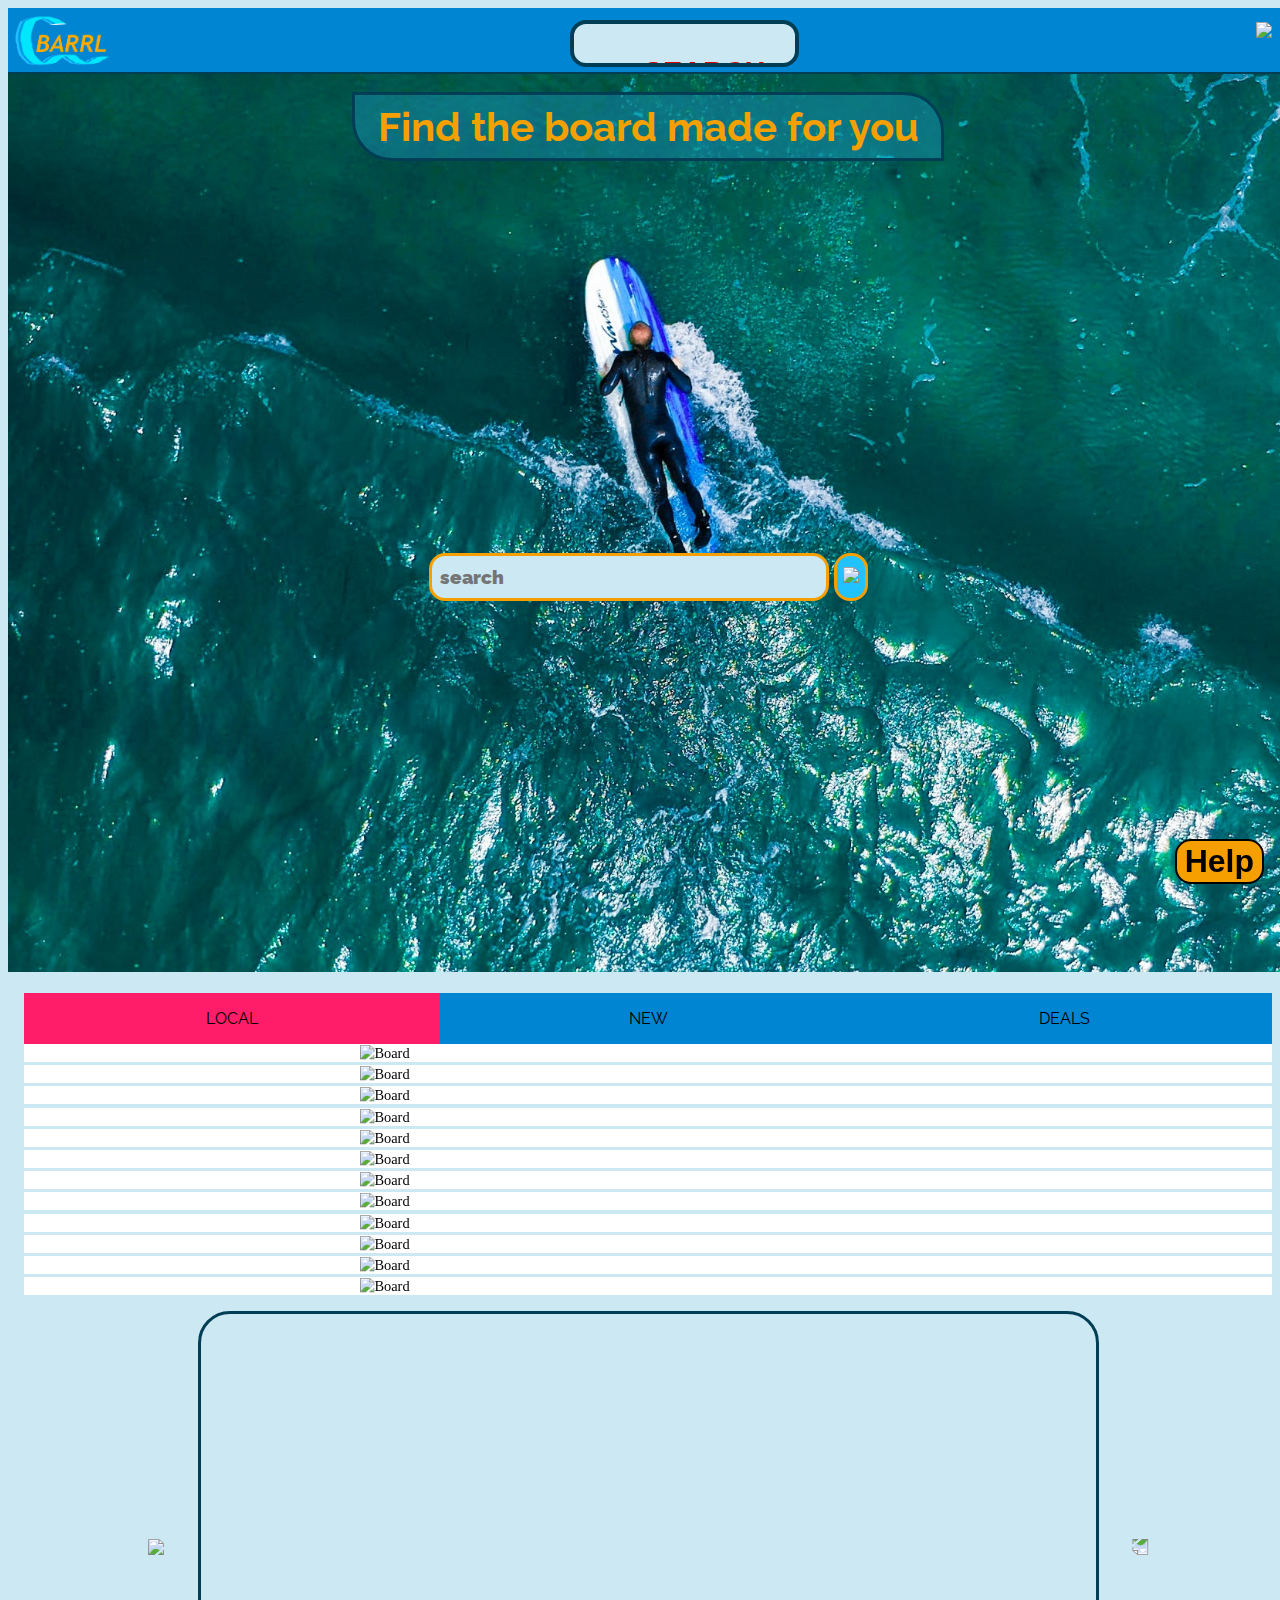
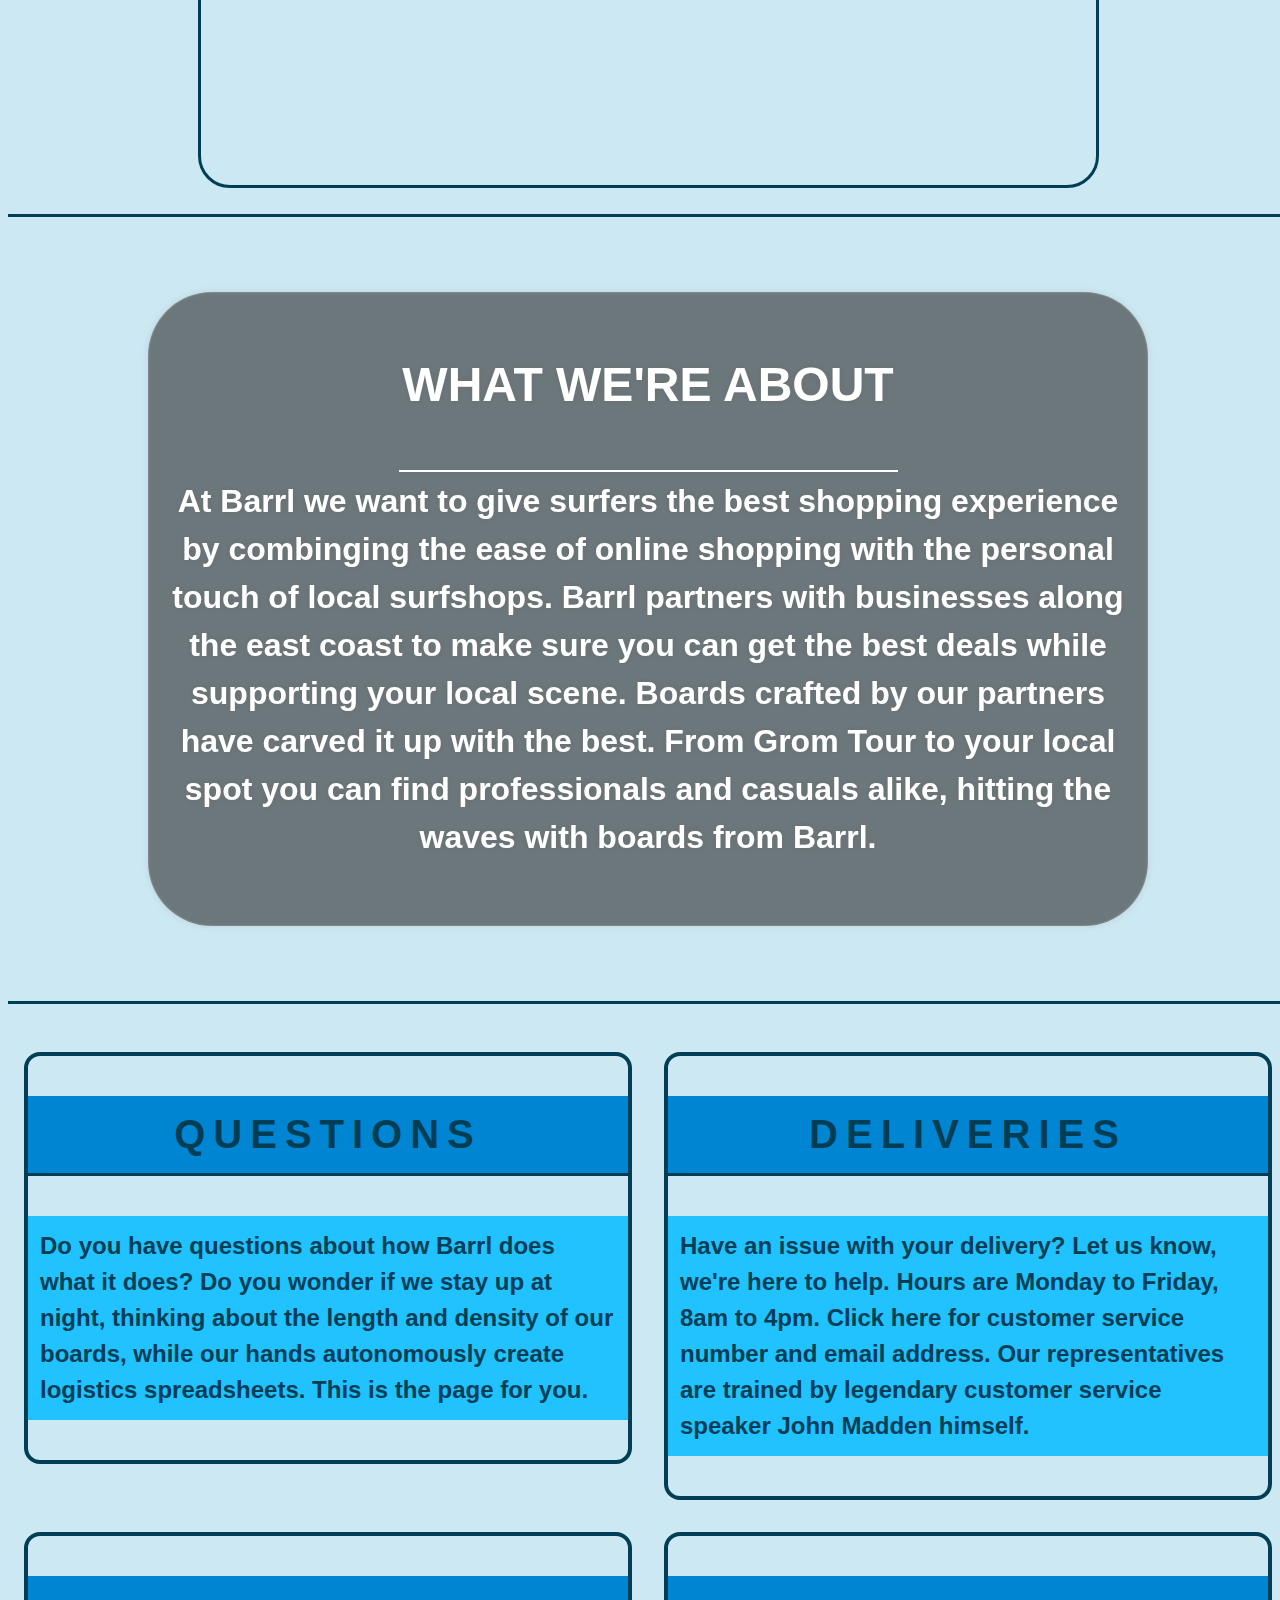
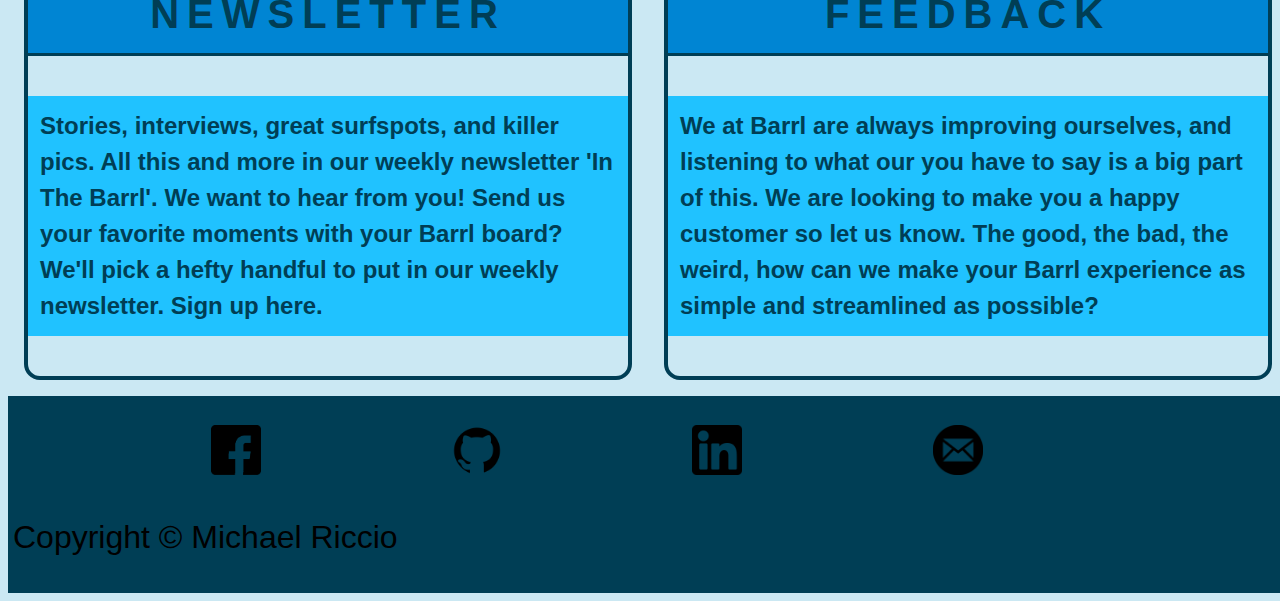
==== commit 8df26b50: "Changing Menu" ====
--- a/index.html
+++ b/index.html
@@ -47,7 +47,7 @@
                 </div>
                 <div class="promo-search">
                     <input type="text" placeholder="search" aria-label="search">
-                    <button><img src="pics/glass.png"></button>
+                    <button onclick="alertReminder()"><img src="pics/glass.png"></button>
                 </div>
             </div>
             <div class="board">
@@ -58,46 +58,46 @@
                 </div>
                 <div class="board-screen">
                     <div class="board-grid here">
-                        <div class="board-item"><a href="" ><img src="pics/local (1).jpeg" alt="Board"></a></div>
-                        <div class="board-item"><a href="" ><img src="pics/local (1).jpg" alt="Board"></a></div>
-                        <div class="board-item"><a href="" ><img src="pics/local (1).png" alt="Board"></a></div>
-                        <div class="board-item"><a href="" ><img src="pics/local (2).jpeg" alt="Board"></a></div>
-                        <div class="board-item"><a href="" ><img src="pics/local (2).jpg" alt="Board"></a></div>
-                        <div class="board-item"><a href="" ><img src="pics/local (2).png" alt="Board"></a></div>
-                        <div class="board-item"><a href="" ><img src="pics/local (3).jpg" alt="Board"></a></div>
-                        <div class="board-item"><a href="" ><img src="pics/local (4).jpg" alt="Board"></a></div>
-                        <div class="board-item"><a href="" ><img src="pics/local (5).jpg" alt="Board"></a></div>
-                        <div class="board-item"><a href="" ><img src="pics/local (6).jpg" alt="Board"></a></div>
-                        <div class="board-item"><a href="" ><img src="pics/local (7).jpg" alt="Board"></a></div>
-                        <div class="board-item"><a href="" ><img src="pics/local (8).jpg" alt="Board"></a></div>
+                        <div class="board-item" onclick="alertReminder()"><div> <img src="pics/local (1).jpeg" alt="Board" ></div></div>
+                        <div class="board-item" onclick="alertReminder()"><div> <img src="pics/local (1).jpg" alt="Board" ></div></div>
+                        <div class="board-item" onclick="alertReminder()"><div> <img src="pics/local (1).png" alt="Board" ></div></div>
+                        <div class="board-item" onclick="alertReminder()"><div> <img src="pics/local (2).jpeg" alt="Board" ></div></div>
+                        <div class="board-item" onclick="alertReminder()"><div> <img src="pics/local (2).jpg" alt="Board" ></div></div>
+                        <div class="board-item" onclick="alertReminder()"><div> <img src="pics/local (2).png" alt="Board" ></div></div>
+                        <div class="board-item" onclick="alertReminder()"><div> <img src="pics/local (3).jpg" alt="Board" ></div></div>
+                        <div class="board-item" onclick="alertReminder()"><div> <img src="pics/local (4).jpg" alt="Board" ></div></div>
+                        <div class="board-item" onclick="alertReminder()"><div> <img src="pics/local (5).jpg" alt="Board" ></div></div>
+                        <div class="board-item" onclick="alertReminder()"><div> <img src="pics/local (6).jpg" alt="Board" ></div></div>
+                        <div class="board-item" onclick="alertReminder()"><div> <img src="pics/local (7).jpg" alt="Board" ></div></div>
+                        <div class="board-item" onclick="alertReminder()"><div> <img src="pics/local (8).jpg" alt="Board" ></div></div>
                     </div>
                     <div class="board-grid">
-                        <div class="board-item"><a href="" ><img src="pics/new.jpg" alt="Board"></a></div>
-                        <div class="board-item"><a href="" ><img src="pics/new2.jpg" alt="Board"></a></div>
-                        <div class="board-item"><a href="" ><img src="pics/new3.jpg" alt="Board"></a></div>
-                        <div class="board-item"><a href="" ><img src="pics/new4.jpg" alt="Board"></a></div>
-                        <div class="board-item"><a href="" ><img src="pics/new5.png" alt="Board"></a></div>
-                        <div class="board-item"><a href="" ><img src="pics/new6.png" alt="Board"></a></div>
-                        <div class="board-item"><a href="" ><img src="pics/new7.jpg" alt="Board"></a></div>
-                        <div class="board-item"><a href="" ><img src="pics/new8.jpeg" alt="Board"></a></div>
-                        <div class="board-item"><a href="" ><img src="pics/new9.png" alt="Board"></a></div>
-                        <div class="board-item"><a href="" ><img src="pics/new10.png" alt="Board"></a></div>
-                        <div class="board-item"><a href="" ><img src="pics/new11.png" alt="Board"></a></div>
-                        <div class="board-item"><a href="" ><img src="pics/new12.png" alt="Board"></a></div>
+                        <div class="board-item" onclick="alertReminder()"><div> <img src="pics/new.jpg" alt="Board" ></div></div>
+                        <div class="board-item" onclick="alertReminder()"><div> <img src="pics/new2.jpg" alt="Board" ></div></div>
+                        <div class="board-item" onclick="alertReminder()"><div> <img src="pics/new3.jpg" alt="Board" ></div></div>
+                        <div class="board-item" onclick="alertReminder()"><div> <img src="pics/new4.jpg" alt="Board" ></div></div>
+                        <div class="board-item" onclick="alertReminder()"><div> <img src="pics/new5.png" alt="Board" ></div></div>
+                        <div class="board-item" onclick="alertReminder()"><div> <img src="pics/new6.png" alt="Board" ></div></div>
+                        <div class="board-item" onclick="alertReminder()"><div> <img src="pics/new7.jpg" alt="Board" ></div></div>
+                        <div class="board-item" onclick="alertReminder()"><div> <img src="pics/new8.jpeg" alt="Board" ></div></div>
+                        <div class="board-item" onclick="alertReminder()"><div> <img src="pics/new9.png" alt="Board" ></div></div>
+                        <div class="board-item" onclick="alertReminder()"><div> <img src="pics/new10.png" alt="Board" ></div></div>
+                        <div class="board-item" onclick="alertReminder()"><div> <img src="pics/new11.png" alt="Board" ></div></div>
+                        <div class="board-item" onclick="alertReminder()"><div> <img src="pics/new12.png" alt="Board" ></div></div>
                     </div>
                     <div class="board-grid"> 
-                        <div class="board-item"><a href="" ><img src="pics/deal1.jpg" alt="Board"></a></div>
-                        <div class="board-item"><a href="" ><img src="pics/deal2.png" alt="Board"></a></div>
-                        <div class="board-item"><a href="" ><img src="pics/deal3.png" alt="Board"></a></div>
-                        <div class="board-item"><a href="" ><img src="pics/deal4.png" alt="Board"></a></div>
-                        <div class="board-item"><a href="" ><img src="pics/deal5.jpg" alt="Board"></a></div>
-                        <div class="board-item"><a href="" ><img src="pics/deal6.jpg" alt="Board"></a></div>
-                        <div class="board-item"><a href="" ><img src="pics/deal7.jpg" alt="Board"></a></div>
-                        <div class="board-item"><a href="" ><img src="pics/deal8.jpg" alt="Board"></a></div>
-                        <div class="board-item"><a href="" ><img src="pics/deal9.jpg" alt="Board"></a></div>
-                        <div class="board-item"><a href="" ><img src="pics/deal10.jpg" alt="Board"></a></div>
-                        <div class="board-item"><a href="" ><img src="pics/deal11.jpg" alt="Board"></a></div>
-                        <div class="board-item"><a href="" ><img src="pics/deal12.jpg" alt="Board"></a></div>
+                        <div class="board-item" onclick="alertReminder()"><div> <img src="pics/deal1.jpg" alt="Board" ></div></div>
+                        <div class="board-item" onclick="alertReminder()"><div> <img src="pics/deal2.png" alt="Board" ></div></div>
+                        <div class="board-item" onclick="alertReminder()"><div> <img src="pics/deal3.png" alt="Board" ></div></div>
+                        <div class="board-item" onclick="alertReminder()"><div> <img src="pics/deal4.png" alt="Board" ></div></div>
+                        <div class="board-item" onclick="alertReminder()"><div> <img src="pics/deal5.jpg" alt="Board" ></div></div>
+                        <div class="board-item" onclick="alertReminder()"><div> <img src="pics/deal6.jpg" alt="Board" ></div></div>
+                        <div class="board-item" onclick="alertReminder()"><div> <img src="pics/deal7.jpg" alt="Board" ></div></div>
+                        <div class="board-item" onclick="alertReminder()"><div> <img src="pics/deal8.jpg" alt="Board" ></div></div>
+                        <div class="board-item" onclick="alertReminder()"><div> <img src="pics/deal9.jpg" alt="Board" ></div></div>
+                        <div class="board-item" onclick="alertReminder()"><div> <img src="pics/deal10.jpg" alt="Board" ></div></div>
+                        <div class="board-item" onclick="alertReminder()"><div> <img src="pics/deal11.jpg" alt="Board" ></div></div>
+                        <div class="board-item" onclick="alertReminder()"><div> <img src="pics/deal12.jpg" alt="Board" ></div></div>
                     </div>
                 </div>
             </div>
--- a/css/style.css
+++ b/css/style.css
@@ -171,6 +171,7 @@
   transition: -webkit-transform 0.5s cubic-bezier(0.63, 0.43, 0.4, 1.25);
   transition: transform 0.5s cubic-bezier(0.63, 0.43, 0.4, 1.25);
   transition: transform 0.5s cubic-bezier(0.63, 0.43, 0.4, 1.25), -webkit-transform 0.5s cubic-bezier(0.63, 0.43, 0.4, 1.25);
+  width: 500px;
   -webkit-filter: drop-shadow(0 4px 4px black);
           filter: drop-shadow(0 4px 4px black);
 }
@@ -368,7 +369,7 @@
   overflow: hidden;
 }
 
-main .board .board-item a {
+main .board .board-item div {
   display: -webkit-box;
   display: -ms-flexbox;
   display: flex;
@@ -377,14 +378,15 @@
       -ms-flex-pack: center;
           justify-content: center;
   width: 100%;
-}
-
-main .board .board-item a:hover img {
+  cursor: pointer;
+}
+
+main .board .board-item div:hover img {
   -webkit-transform: scale(1);
           transform: scale(1);
 }
 
-main .board .board-item a img {
+main .board .board-item div img {
   width: 50vw;
   -webkit-transition: -webkit-transform .5s ease-in-out;
   transition: -webkit-transform .5s ease-in-out;
